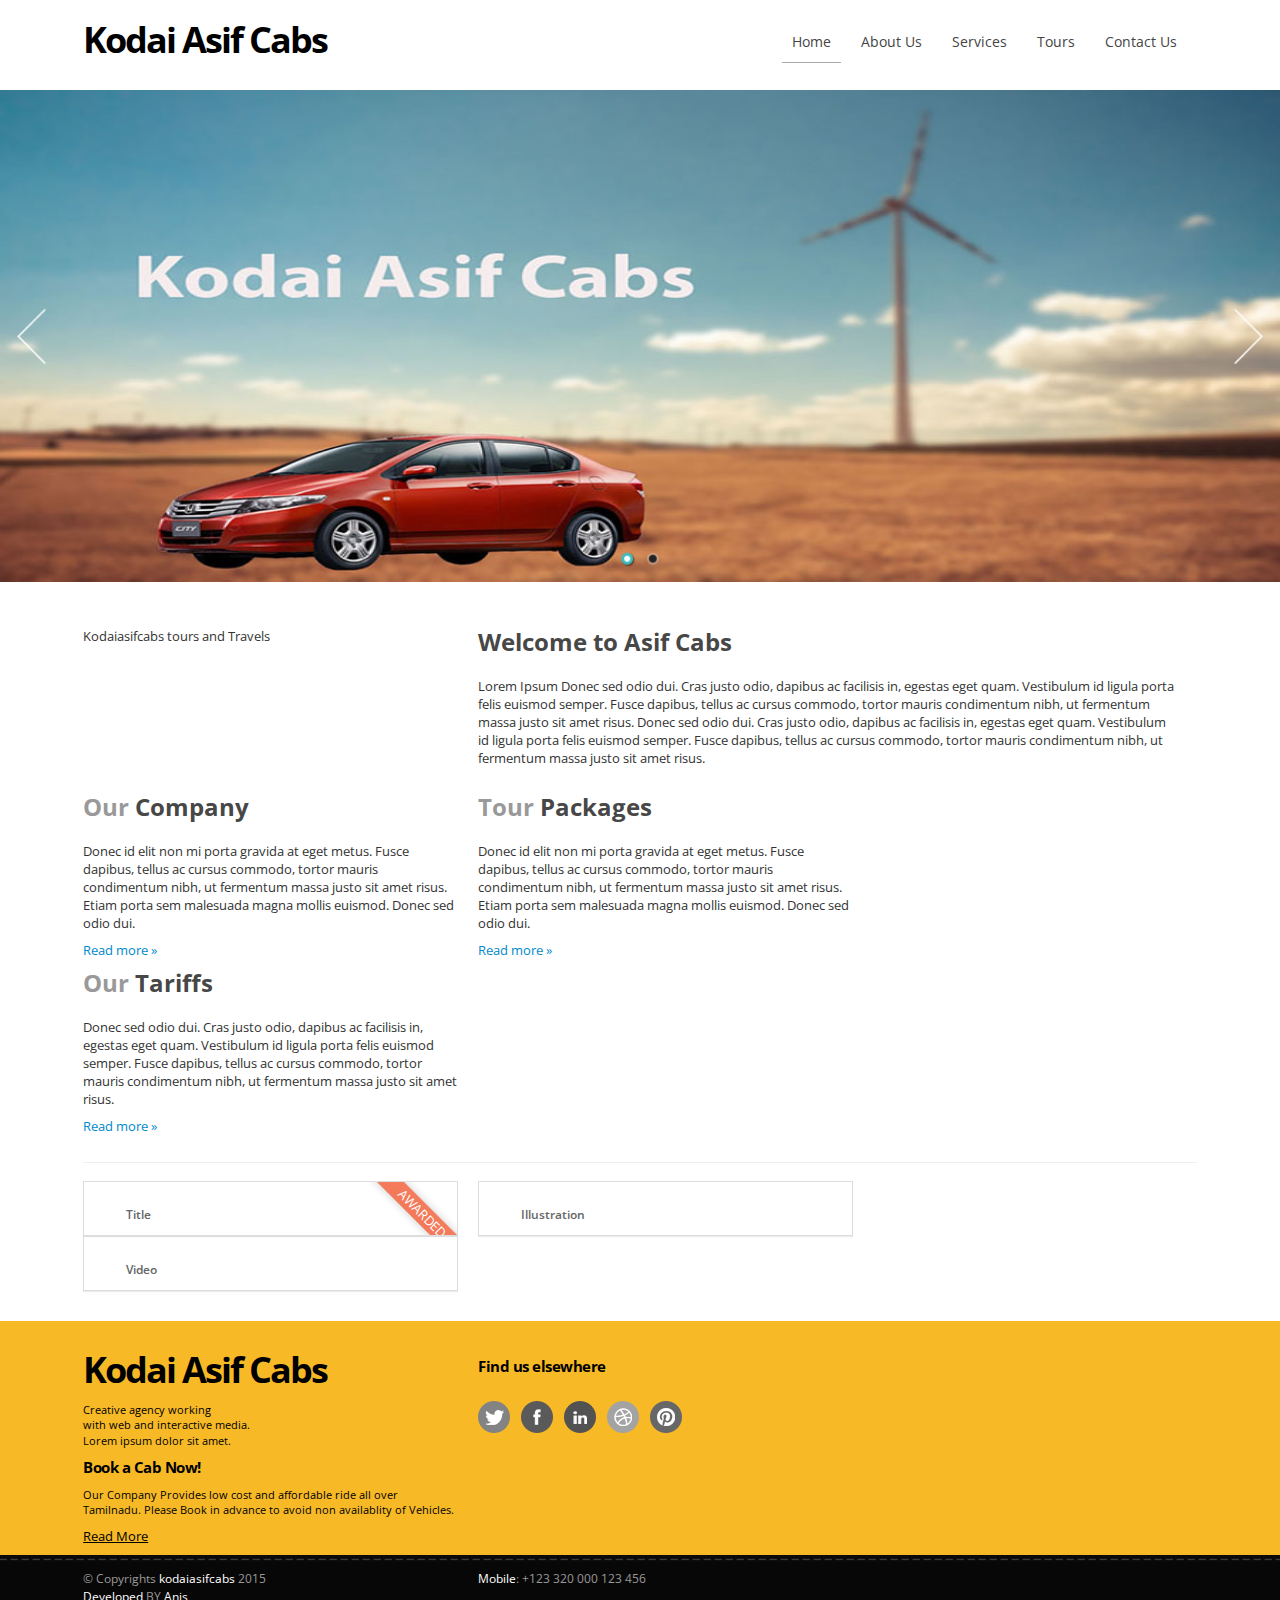
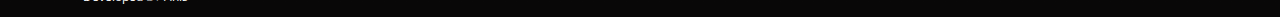
==== index.html @ fec87925 "kacc firstcommit" ====
<!DOCTYPE html>
<!--[if lt IE 7 ]><html class="ie ie6" lang="en"> <![endif]-->
<!--[if IE 7 ]><html class="ie ie7" lang="en"> <![endif]-->
<!--[if IE 8 ]><html class="ie ie8" lang="en"> <![endif]-->
<!--[if (gte IE 9)|!(IE)]><!--><html class="not-ie" lang="en"> <!--<![endif]-->
<head>

	<!-- Basic meta tags -->
	<meta charset="utf-8">
	<title>Kodai Asif Cabs</title>
	<meta name="description" content="Plain is a responsible HTML template with 12-column grid based on popular Twitter Bootstrap framework. This theme is suitable as a clean and easily maintainable template for any business, portfolio or single-project site, with support for mobile devices and latest HTML5 &amp; CSS3 user interface components.">

	<meta name="viewport" content="width=device-width, initial-scale=1, maximum-scale=1">

	<!-- Styles -->
	<link href="css/style.css" rel="stylesheet">
	<link href="css/font-awesome/font-awesome.css" rel="stylesheet">
	<!--[if IE 7]>
		<link href="css/font-awesome/font-awesome-ie7.css" rel="stylesheet">
	<![endif]-->

	<!-- Web Fonts  -->
	<link href='http://fonts.googleapis.com/css?family=Open+Sans:300,400,600,700,800' rel='stylesheet' type='text/css'>

	<!-- Javascript -->
	<script src="https://ajax.googleapis.com/ajax/libs/jquery/1.7.2/jquery.min.js"></script>
	<script>window.jQuery || document.write('<script src="js/jquery-1.7.2.min.js"><\/script>')</script>

	<!-- Internet Explorer condition - HTML5 shim, for IE6-8 support of HTML5 elements -->
	<!--[if lt IE 9]>
		<script src="http://html5shim.googlecode.com/svn/trunk/html5.js"></script>
	<![endif]-->
    <script type="text/javascript" src="js/jssor.slider.min.js"></script>
    <!-- use jssor.slider.debug.js instead for debug -->
 <script>
        jssor_1_slider_init = function() {

            var jssor_1_SlideoTransitions = [
              [{b:5500.0,d:3000.0,o:-1.0,r:240.0,e:{r:2.0}}],
              [{b:-1.0,d:1.0,o:-1.0,c:{x:51.0,t:-51.0}},{b:0.0,d:1000.0,o:1.0,c:{x:-51.0,t:51.0},e:{o:7.0,c:{x:7.0,t:7.0}}}],
              [{b:-1.0,d:1.0,o:-1.0,sX:9.0,sY:9.0},{b:1000.0,d:1000.0,o:1.0,sX:-9.0,sY:-9.0,e:{sX:2.0,sY:2.0}}],
              [{b:-1.0,d:1.0,o:-1.0,r:-180.0,sX:9.0,sY:9.0},{b:2000.0,d:1000.0,o:1.0,r:180.0,sX:-9.0,sY:-9.0,e:{r:2.0,sX:2.0,sY:2.0}}],
              [{b:-1.0,d:1.0,o:-1.0},{b:3000.0,d:2000.0,y:180.0,o:1.0,e:{y:16.0}}],
              [{b:-1.0,d:1.0,o:-1.0,r:-150.0},{b:7500.0,d:1600.0,o:1.0,r:150.0,e:{r:3.0}}],
              [{b:10000.0,d:2000.0,x:-379.0,e:{x:7.0}}],
              [{b:10000.0,d:2000.0,x:-379.0,e:{x:7.0}}],
              [{b:-1.0,d:1.0,o:-1.0,r:288.0,sX:9.0,sY:9.0},{b:9100.0,d:900.0,x:-1400.0,y:-660.0,o:1.0,r:-288.0,sX:-9.0,sY:-9.0,e:{r:6.0}},{b:10000.0,d:1600.0,x:-200.0,o:-1.0,e:{x:16.0}}]
            ];

            var jssor_1_options = {
              $AutoPlay: true,
              $SlideDuration: 800,
              $SlideEasing: $Jease$.$OutQuint,
              $CaptionSliderOptions: {
                $Class: $JssorCaptionSlideo$,
                $Transitions: jssor_1_SlideoTransitions
              },
              $ArrowNavigatorOptions: {
                $Class: $JssorArrowNavigator$
              },
              $BulletNavigatorOptions: {
                $Class: $JssorBulletNavigator$
              }
            };

            var jssor_1_slider = new $JssorSlider$("jssor_1", jssor_1_options);

            //responsive code begin
            //you can remove responsive code if you don't want the slider scales while window resizing
            function ScaleSlider() {
                var refSize = jssor_1_slider.$Elmt.parentNode.clientWidth;
                if (refSize) {
                    refSize = Math.min(refSize, 1920);
                    jssor_1_slider.$ScaleWidth(refSize);
                }
                else {
                    window.setTimeout(ScaleSlider, 30);
                }
            }
            ScaleSlider();
            $Jssor$.$AddEvent(window, "load", ScaleSlider);
            $Jssor$.$AddEvent(window, "resize", $Jssor$.$WindowResizeFilter(window, ScaleSlider));
            $Jssor$.$AddEvent(window, "orientationchange", ScaleSlider);
            //responsive code end
        };
    </script>
	<style>

        /* jssor slider bullet navigator skin 05 css */
        /*
        .jssorb05 div           (normal)
        .jssorb05 div:hover     (normal mouseover)
        .jssorb05 .av           (active)
        .jssorb05 .av:hover     (active mouseover)
        .jssorb05 .dn           (mousedown)
        */
        .jssorb05 {
            position: absolute;
        }
        .jssorb05 div, .jssorb05 div:hover, .jssorb05 .av {
            position: absolute;
            /* size of bullet elment */
            width: 16px;
            height: 16px;
            background: url('img/b05.png') no-repeat;
            overflow: hidden;
            cursor: pointer;
        }
        .jssorb05 div { background-position: -7px -7px; }
        .jssorb05 div:hover, .jssorb05 .av:hover { background-position: -37px -7px; }
        .jssorb05 .av { background-position: -67px -7px; }
        .jssorb05 .dn, .jssorb05 .dn:hover { background-position: -97px -7px; }

        /* jssor slider arrow navigator skin 22 css */
        /*
        .jssora22l                  (normal)
        .jssora22r                  (normal)
        .jssora22l:hover            (normal mouseover)
        .jssora22r:hover            (normal mouseover)
        .jssora22l.jssora22ldn      (mousedown)
        .jssora22r.jssora22rdn      (mousedown)
        */
        .jssora22l, .jssora22r {
            display: block;
            position: absolute;
            /* size of arrow element */
            width: 40px;
            height: 58px;
            cursor: pointer;
            background: url('img/a22.png') center center no-repeat;
            overflow: hidden;
        }
        .jssora22l { background-position: -10px -31px; }
        .jssora22r { background-position: -70px -31px; }
        .jssora22l:hover { background-position: -130px -31px; }
        .jssora22r:hover { background-position: -190px -31px; }
        .jssora22l.jssora22ldn { background-position: -250px -31px; }
        .jssora22r.jssora22rdn { background-position: -310px -31px; }

		footer h3{
		  color: #000;
		}
		footer p{
		color: #000;
		}

		.slidercontainer{
		width:100%;
		}
		.intro{
		padding-top:25px;
		padding-bottom:25px;
		}
    </style>

	<!--Sticky menu-->
	 <script>
$( document ).ready(function() {
   $(window).scroll(function () {
  if ( $(this).scrollTop() > 3) {
    $(".navbar-inner").addClass("stickytop");
   } else if ( $(this).scrollTop() <= 3) {
    $(".navbar-inner").removeClass("stickytop");
  }
});
});

 </script>

    </head>
<body>

	<!-- Header
	================================================== -->
	<header id="header">

		<!-- Navigation
		================================================== -->
		<nav class="navbar">
			<div class="navbar-inner">
				<div class="container">
					<!-- Logo -->
					<a class="brand" href="index.html">
						Kodai Asif Cabs
					</a>
					<ul class="nav">
						<li class="active"><a href="index.html" title="Home">Home</a></li>
						<li><a href="about-us.html" title="About Us">About Us</a></li>
						<li><a href="#" title="Our team">Services</a></li>
						<li class="dropdown">
							<a style="margin-bottom: 10px;" href="#" title="Tariffs&tour Packages">Tours</a>
							<!-- Dropdown menu -->
							<ul>
								<li><a href="#" title="">Tariffs</a></li>
								<li><a href="#" title="">Tours</a></li>
								<li><a href="#" title="">Special Tours</a></li>
							</ul>
						</li>
						<li><a href="contact.html" title="Contact us">Contact Us</a></li>
					</ul>
				</div><!-- end .container -->
			</div><!-- end .navbar-inner -->
		</nav>

	</header>

	<!-- Content
	================================================== -->
	<section id="content" class="container">

</section><!-- end .container -->

<div class="lead-container">
<div class="slidercontainer">

    <div id="jssor_1" style="position: relative; margin: 0 auto; top: 0px; left: 0px; width: 1300px; height: 500px; overflow: hidden; visibility: hidden;">
        <!-- Loading Screen -->
        <div data-u="loading" style="position: absolute; top: 0px; left: 0px;">
            <div style="filter: alpha(opacity=70); opacity: 0.7; position: absolute; display: block; top: 0px; left: 0px; width: 100%; height: 100%;"></div>
            <div style="position:absolute;display:block;background:url('img/loading.gif') no-repeat center center;top:0px;left:0px;width:100%;height:100%;"></div>
        </div>
        <div data-u="slides" style="cursor: default; position: relative; top: 0px; left: 0px; width: 1300px; height: 500px; overflow: hidden;">
            <div data-p="225.00" style="display: none;">
                <img data-u="image" src="img/banner2.jpg" />
            </div>
            <div data-p="225.00" style="display: none;">
                <img data-u="image" src="img/banner3.jpg" />
            </div>
        </div>
        <!-- Bullet Navigator -->
        <div data-u="navigator" class="jssorb05" style="bottom:16px;right:16px;" data-autocenter="1">
            <!-- bullet navigator item prototype -->
            <div data-u="prototype" style="width:16px;height:16px;"></div>
        </div>
        <!-- Arrow Navigator -->
        <span data-u="arrowleft" class="jssora22l" style="top:0px;left:12px;width:40px;height:58px;" data-autocenter="2"></span>
        <span data-u="arrowright" class="jssora22r" style="top:0px;right:12px;width:40px;height:58px;" data-autocenter="2"></span>
        <a href="http://www.jssor.com" style="display:none">Bootstrap Carousel</a>
    </div>


</div>
</div>

<section class="container">

	<!--Introduction part-->
	<section class="row intro">
	<article class="span4">
	Kodaiasifcabs tours and Travels
	</article>
	<article class="span9"><h2>Welcome to Asif Cabs</h2>
	Lorem Ipsum Donec sed odio dui. Cras justo odio, dapibus ac facilisis in, egestas eget quam. Vestibulum id ligula porta felis euismod semper. Fusce dapibus, tellus ac cursus commodo, tortor mauris condimentum nibh, ut fermentum massa justo sit amet risus. Donec sed odio dui. Cras justo odio, dapibus ac facilisis in, egestas eget quam. Vestibulum id ligula porta felis euismod semper. Fusce dapibus, tellus ac cursus commodo, tortor mauris condimentum nibh, ut fermentum massa justo sit amet risus.
	</article>
	</section>


	<section class="row">
		<article class="span4">
			<h2><span class="grey">Our</span> Company</h2>
			<p>
				Donec id elit non mi porta gravida at eget metus. Fusce dapibus, tellus ac cursus commodo, tortor mauris condimentum nibh, ut fermentum massa justo sit amet risus. Etiam porta sem malesuada magna mollis euismod. Donec sed odio dui.
			</p>
			<p><a class="" href="#">Read more &raquo;</a></p>
		</article>
		<article class="span4">
			<h2><span class="grey">Tour</span> Packages</h2>
			<p>
				Donec id elit non mi porta gravida at eget metus. Fusce dapibus, tellus ac cursus commodo, tortor mauris condimentum nibh, ut fermentum massa justo sit amet risus. Etiam porta sem malesuada magna mollis euismod. Donec sed odio dui.
			</p>
			<p><a class="" href="#">Read more &raquo;</a></p>
		</article>
		<article class="span4">
			<h2><span class="grey">Our</span> Tariffs</h2>
			<p>Donec sed odio dui. Cras justo odio, dapibus ac facilisis in, egestas eget quam. Vestibulum id ligula porta felis euismod semper. Fusce dapibus, tellus ac cursus commodo, tortor mauris condimentum nibh, ut fermentum massa justo sit amet risus.</p>
			<p><a class="" href="#">Read more &raquo;</a></p>
		</article>
	</section>
	<!-- end .row -->

	<hr />

	<section class="row" id="portfolio">

		<!-- portfolio item-->
		<article class="span4 project link">

			<div class="thumbnail">
				<!-- image -->
				<a href="project.html" title="">
					<img alt="" src="http://placehold.it/298x186/7ED090/fff" />
				</a>
				<!-- description -->
				<div class="project-description">
					<!-- icon -->
					<i class="icon-picture"></i>
					<!-- name -->
					<b class="project-name">Title</b>
				</div>
				<!-- ribbon -->
				<div class="ribbon"><span>Awarded</span></div>
			</div>

		</article>
		<!-- end portfolio item-->

		<article class="span4 project zoom">
			<div class="thumbnail">
				<a href="project.html" title="">
					<img alt="" src="http://placehold.it/298x186/F26A46/fff" />
				</a>
				<a href="#"></a>
				<div class="project-description">
					<b class="name">Illustration</b>
					<i class="icon-font"></i>
				</div>
			</div>
		</article>

		<article class="span4 project link">
			<div class="thumbnail">
				<a href="project.html" title="">
					<img alt="" src="http://placehold.it/298x186/A2DEE3/fff" />
				</a>
				<div class="project-description">
					<b class="name">Video</b>
					<i class="icon-play"></i>
				</div>
			</div>
		</article>

	</section>

	</section>

	<!-- Footer
	================================================== -->

	<footer id="footer">
		<div class="container">
			<div class="row">
				<div class="span4">
					<a class="brand" href="index.html">
						Kodai Asif Cabs
					</a>
					<p>
						Creative agency working <br />with web and interactive media. <br />
						Lorem ipsum dolor sit amet.

					</p>
				</div>
				<div class="span4 social-networks">
					<h3>Find us elsewhere</h3>
					<p>
						<a class="social-network twitter"></a>
						<a class="social-network facebook"></a>
						<a class="social-network linkedin"></a>
						<a class="social-network dribbble"></a>
						<a class="social-network pinterest"></a>
					</p>
				</div>
				<div class="span4 newsletter">
					<h3>Book a Cab Now!</h3>
					<p>Our Company Provides low cost and affordable ride all over Tamilnadu. Please Book in advance to avoid non availablity of Vehicles.</p>
                 <a href="#" style="color:#000; text-decoration: underline;">Read More</a>
				</div>
			</div> <!-- end .row -->
		</div> <!-- end .container -->
	</footer><!-- end #footer -->

	<footer id="copyright">
		<div class="container">
			<div class="row">
				<div class="span4">
					&copy;  Copyrights <a>kodaiasifcabs</a> 2015
				</div>
				<div class="span4">
					<a href="#" title="Send us email">Mobile</a>:
					+123 320 000 123 456
				</div>
				<div class="span4">
					<a href="#" rel="external" title="">Developed</a> BY <a title="Michal Šimonfy" rel="external" href="#">Anis</a>

				</div>
			</div> <!-- end .row -->
		</div> <!-- end .container -->
	</footer><!-- end #footer-extra -->

	<!-- Javascript - Placed at the end of the document so the pages load faster
	================================================== -->

	<script type="text/javascript" src="js/bootstrap.min.js"></script>
	<script type="text/javascript" src="js/jquery.isotope.min.js"></script>
	<script type="text/javascript" src="js/jquery.touchSwipe.js"></script>
	<script type="text/javascript" src="js/jquery.hotkeys.min.js" charset='utf-8'></script>
	<script type="text/javascript" src="js/functions.js"></script>
	<script>jssor_1_slider_init();</script>

</body>
</html>
---- css/style.css ----
/* --------------------------------------------------------	*/
/*	Twitter Bootstrap */
/*	Responsive media queries */
/*	Custom override - max width of 1024px */
/* --------------------------------------------------------	*/

@import url("bootstrap/bootstrap.min.css");
@import url("bootstrap/bootstrap-responsive.min.css");
@import url("bootstrap-override.css");

/* --------------------------------------------------------	*/
/*	Base */
/* --------------------------------------------------------	*/

::-moz-selection { background: #BADC7F; color: #fff; text-shadow: none; }
::selection { background: #BADC7F; color: #fff; text-shadow: none; }
:focus { outline-color: transparent!important; outline-style: none!important; }

html {
	overflow-y:scroll;
	background:#080707;
}
body {
	margin: 0;
	padding: 0;
	font-family: "Open Sans","Helvetica Neue", Helvetica, Arial, sans-serif;
	font-size: 13px;
	line-height: 18px;
	color: #333333;
	-webkit-font-smoothing: subpixel-antialiased;
	-webkit-text-size-adjust: 100%;
	cursor:default;
}

body {
	background: url(../img/background.png) 0 90px repeat-x #fff;
}
@media (max-width: 979px) and (min-width: 768px) {
	body {
		background: url(../img/background.png) 0 120px repeat-x #fff;
	}
}
@media (max-width: 767px) {
	body {
		background: url(../img/background.png) 0 130px repeat-x #fff;
	}
}

h1 {
	margin:0 0 20px 0;
}

h1, h2, h3, h4, h5, h6 {
	color: #474747;
	font-weight: 700;
	line-height: 1.25;
	margin: 0 0 20px 0;
}
h3, h4, h5 { font-weight: 600; margin: 0 0 10px 0; }

a {
  color: #0088cc;
  text-decoration: none;
}
a:hover { color: #005580; text-decoration: underline;}

p {}
hr {
	background:none;
	border:none;
	height:1px;
	/*border-top:1px solid #eee;*/
	background: #eee;
	color: #efefef;

}
blockquote {
	background:url(../img/blockquote.png) 16px 16px no-repeat #f3f3f3;
	border:none;
	padding:24px 24px 24px 56px;
	margin:20px 0;
	font-size:1.1em;
	line-height:1.5em;
	color:#666;
}

ul {
	margin:20px 0;
}
ul li i[class^="icon-"] {
	color:#999;
}
ul li:hover i[class^="icon-"] {
	color:#222;
}

/* --------------------------------------------------------	*/
/*	Classes	*/
/* --------------------------------------------------------	*/

.fr {
	float:right;
}
.fl {
	float:left;
}
.ac {
	text-align:center;
}
.al {
	text-align:left;
}
.ar {
	text-align:right;
}
.clr {
	clear:both
}
.grey {
	color:#999
}
.hidden {
	display:none;
}
.show {
	display:block;
}
.unstyled {
	list-style-type:none;
	margin:0;
}
.gradient {
	background:#A0DBE8;
	background-image: linear-gradient(100 100, #A0DBE8 10%, #83B7E0 55%);
	background-image: -o-linear-gradient(100 100, #A0DBE8 10%, #83B7E0 55%);
	background-image: -moz-linear-gradient(left, #A0DBE8 10%, #83B7E0 78%);
	background-image: -webkit-linear-gradient(100 100, #A0DBE8 10%, #83B7E0 55%);
	background-image: -ms-linear-gradient(100 100, #A0DBE8 10%, #83B7E0 55%);
	background-image: -webkit-gradient(
		linear,
		100 100,
		200 200,
		color-stop(0.1, #A0DBE8),
		color-stop(0.55, #83B7E0)
	);
}
.stacked {
	-webkit-box-shadow:0 5px 0 -4px #fff, 0 5px 0 -3px #c2c0b8, 0 11px 0 -8px #fff, 0 11px 0 -7px #c2c0b8, 0 17px 0 -12px #fff, 0 17px 0 -11px #c2c0b8 !important;
	-moz-box-shadow:0 5px 0 -4px #fff, 0 5px 0 -3px #c2c0b8, 0 11px 0 -8px #fff, 0 11px 0 -7px #c2c0b8, 0 17px 0 -12px #fff, 0 17px 0 -11px #c2c0b8 !important;
	box-shadow:0 5px 0 -4px #fff, 0 5px 0 -3px #c2c0b8, 0 11px 0 -8px #fff, 0 11px 0 -7px #c2c0b8, 0 17px 0 -12px #fff, 0 17px 0 -11px #c2c0b8 !important;
}
.inline {
	display:inline
}
.inline-block {
	display:inline-block;
}
.uc {
	text-transform: uppercase;
}
.ajax-loader {
	display:none;
}

/* --------------------------------------------------------	*/
/*	Footer */
/* --------------------------------------------------------	*/

footer {
	background:url(../img/footer.png);
	margin:30px 0 0 0;
	padding:36px 0 10px 0;
	color:#ccc;
}
footer h3 {
	color:#000;
	margin:0 0 10px 0;
	font-weight:bold;
	letter-spacing:-0.5px;
	font-size:15px;
}
footer ul {
	list-style-type:none;
	margin:0 0 10px 0;
}
footer ul li {
	display:inline-block;
	width:30%!important;
}
footer ul li a {
	color:#999;
	font-size:0.9em;
}
footer ul li a:hover {
	color:#fff;
}
footer .brand {
	font-weight:bold;
	font-size:36px;
	display:inline-block;
	letter-spacing:-2px;
	line-height:0.7em;
	color:#000;
	margin:0 0 20px 0;
	text-decoration: none;
}
footer p {
	font-size:0.85em;
	color:#000;
	line-height:1.4em;
}

	/* --------------------------------------------------------	*/
	/*	Footer - Social networks */
	/* --------------------------------------------------------	*/

	footer .social-networks h3 {
		margin-bottom:26px;
	}
	footer .social-networks a {
		margin:0 8px 12px 0;
	}

	/* --------------------------------------------------------	*/
	/*	Footer - Newsletter signup */
	/* --------------------------------------------------------	*/

	footer .newsletter input, footer #newsletter-subscribe {
		background:#212121;
		-webkit-box-shadow: inset 0px 1px 0px #222, 0px 2px 0px 0px #2a2a2a;
		-moz-box-shadow: inset 0px 1px 0px #222, 0px 2px 0px 0px #2a2a2a;
		-o-box-shadow: inset 0px 1px 0px #222, 0px 2px 0px 0px #2a2a2a;
		box-shadow: inset 0px 1px 0px #222, 0px 2px 0px 0px #2a2a2a;
		text-shadow:none;
		border:1px solid #282828;
		float:left;
		max-width:80%;
	}
	footer .newsletter input {
		color:#999;
		padding-right:20px;
	}
	footer #newsletter-subscribe {
		padding:0px 10px;
		border:0;
		margin:4px 0 0 -35px;
		background:none;
		box-shadow:none;
		color:#ccc;
		z-index:9;
	}
	footer #newsletter-subscribe:hover {
		text-decoration:none;
		color:#7ED090;
	}
	/* --------------------------------------------------------	*/
	/*	Copyright - bottom of each page */
	/* --------------------------------------------------------	*/

	#copyright {
		background:url(../img/copyright-background.png) repeat-x #080707;
		margin:0;
		padding:14px 0 12px 0;
		font-size:0.9em;
		color:#999999;
	}
	#copyright a {
		color:#fff;
	}

/* ---------------------------------------------------------------------- */
/*	Tables
/* ---------------------------------------------------------------------- */

table {
	color:#444;
	width:100%;
	border-collapse:collapse;
	border-width:1px;
	border-style: solid;
	border-color:#ccc;
}
table thead tr {
	border:0;
}
table thead th {
	background:#eee;
	font-weight:600;
	text-align:left;
	color:#222;
	padding:6px 10px;
    border:0px solid #ddd;
    border-bottom:1px solid #ddd;
	background-image: linear-gradient(bottom, rgb(242,242,242) 46%, rgb(250,250,250) 92%);
	background-image: -o-linear-gradient(bottom, rgb(242,242,242) 46%, rgb(250,250,250) 92%);
	background-image: -moz-linear-gradient(bottom, rgb(242,242,242) 46%, rgb(250,250,250) 92%);
	background-image: -webkit-linear-gradient(bottom, rgb(242,242,242) 46%, rgb(250,250,250) 92%);
	background-image: -ms-linear-gradient(bottom, rgb(242,242,242) 46%, rgb(250,250,250) 92%);

	background-image: -webkit-gradient(
		linear,
		left bottom,
		left top,
		color-stop(0.46, rgb(242,242,242)),
		color-stop(0.92, rgb(250,250,250))
	);

}
table td {
	padding:4px 10px;
	background:#fff;
	border-bottom:1px solid #eee;
}
table tr:last-child td {
	border-bottom:1px solid #ccc;
}
table tr:nth-child(even) td {
	background:#fafafa;
}
table tr:hover td {
	background:#EAF5FA;
}

/* ---------------------------------------------------------------------- */
/*	Forms and input elements
/* ---------------------------------------------------------------------- */

label {
	cursor: pointer;
	display: block;
	margin: 0 0 5px;
    color:#666;
    font-weight:600;
    text-shadow:1px 1px 0 #fff;
}

input, textarea, select, input[type=text], input[type=email], input[type=search], input[type=password] {
	background-color: #ffffff;
	border: 1px solid #e8e8e8;
	color: #8f8f8f;
	padding: 5px 10px;
	-webkit-border-radius: 0;
	   -moz-border-radius: 0;
	        border-radius: 0;
	-webkit-box-shadow: none;
	   -moz-box-shadow: none;
			box-shadow: none;
}

textarea {
	padding: 10px;
	resize: both;
}

select, option {
	cursor: pointer;
	padding: 5px 7px;
}

input:hover, textarea:hover, select:hover { border-color: #dedede; }
input:focus, textarea:focus, select:focus { border-color: #ccc; }
input[type="submit"], input[type="reset"], button {}

input[type="checkbox"], input[type="radio"]
{ width: 20px; }

/* Fix for Mobile Safari */
input[type="checkbox"] { -webkit-appearance: checkbox; }
input[type="radio"] { -webkit-appearance: radio; }

/* Placeholder */
input::-webkit-input-placeholder, textarea::-webkit-input-placeholder { color: #aaa; }
input:-moz-placeholder, textarea:-moz-placeholder { color: #aaa; }

select {
    display: block;
    width:232px;
    margin: 0;
    padding:0 4px;
    background:url(../img/select-box.png) #fff right center no-repeat;
    line-height:1.6em;
    cursor:pointer;
    color:#666;
    border:1px solid #ccc;

    -webkit-border-radius:2px;
    -moz-border-radius:2px;
    border-radius:2px;

    -webkit-appearance:none;
    -moz-appearance:none;
    appearance:none;
}
select:hover {
    border:1px solid #bbb;
}

/* styling for inputs */
input[type=text], input[type=email], input[type=password], input[type=search], textarea {
    border-color: #bbb #ccc #ddd #ccc;

    -webkit-box-shadow: inset 0 0px 10px rgba(0,0,0, 0.1), 0 1px 0 #fff;
    -moz-box-shadow: inset 0 0px 10px rgba(0,0,0, 0.1), 0 1px 0 #fff;
    box-shadow: inset 0 0px 10px rgba(0,0,0, 0.1), 0 1px 0 #fff;

    -webkit-border-radius: 3px;
    -moz-border-radius: 3px;
    border-radius: 3px;

    -webkit-transition:border 0.2s, background 0.2s, width 0.4s ease;
    -moz-transition:border 0.2s, background 0.2s, width 0.4s ease;
    -o-transition:border 0.2s, background 0.2s, width 0.4s ease;
    transition:border 0.2s, background 0.2s, width 0.4s ease;
}

input:focus, textarea:focus {
  border-color: #FED86F!important;
  outline: none;
  background-color:#fcfcfc;
  -webkit-box-shadow: inset 0 0px 10px rgba(0,0,0, 0.1)!important;
  -moz-box-shadow: inset 0 0px 10px rgba(0,0,0, 0.1)!important;
  box-shadow: inset 0 0px 10px rgba(0,0,0, 0.1)!important;
}

/* --------------------------------------------------------	*/
/*	Buttons */
/* --------------------------------------------------------	*/

	button,
	input[type=submit],
	input[type=button],
	.button {

		/* default style */
		display:inline-block;
		position:relative;
		text-decoration:none;
		cursor:pointer;
	    font-size:13px;

	    color:#fff;
		background-image:none;
		filter:none;

	    padding:6px 12px;
	    text-shadow:1px 1px 0px #666;

	    font-weight:normal;
	    border-style:solid;
	    border-width:1px;

		vertical-align:middle;

	    -webkit-box-shadow:inset 1px 1px 1px rgba(255,255,255,0.3), inset 0px 1px 0 rgba(255,255,255,0.2);
	    -moz-box-shadow:inset 1px 1px 1px rgba(255,255,255,0.3), inset 0px 1px 0 rgba(255,255,255,0.2);
	    box-shadow:inset 1px 1px 1px rgba(255,255,255,0.3), inset 0px 1px 0 rgba(255,255,255,0.2);

	    -webkit-border-radius:2px;
	    -moz-border-radius:2px;
	    -o-border-radius:2px;
	    border-radius:2px;

	    -webkit-transition:all 0.2s ease;
	    -moz-transition:all 0.2s ease;
	    -o-transition:all 0.2s ease;
	    transition:all 0.2s ease;

	}

	button:hover,
	input[type=submit]:hover,
	input[type=button]:hover,
	.button:hover {
	    text-decoration:none;
	    color:#fff;
	    cursor:pointer;
	}

	button:active,
	input[type=submit]:active,
	input[type=button]:active,
	.button:active {
	    box-shadow: inset 0 0 10px rgba(0,0,0,0.3);
	}

	button i, .button i {
	    vertical-align:baseline;
	    font-size:14px;
	    line-height:0.8em;
	}

	.button.disabled
	{
		background:#f6f6f6!important;
		border:1px solid #ccc!important;
		color:#222!important;
		background-image:none!important;
	}

	/* --------------------------------------------------------	*/
	/*	Sizes */
	/* --------------------------------------------------------	*/

		.button.tiny {
		    padding:2px 6px;
		    font-size:11px;
		    font-weight:400;
		}
		.button.small {
		    padding:4px 10px;
		    font-size:12px;
		    font-weight:400;
		}
		.button.large {
		    padding:14px 20px;
		    font-size:18px;
		    font-weight:600;
		}

		.button.tiny i { font-size:11px; }
		.button.small i { font-size:11px; }
		.button.large i { font-size:18px; }

	/* --------------------------------------------------------	*/
	/*	Colors */
	/* --------------------------------------------------------	*/

		button,
		input[type=submit],
		input[type=button],
		.button {
		    background:#52BBEC;
		    background-image: linear-gradient(bottom, #398BE6 1%, #52BBEC 55%);
		    background-image: -o-linear-gradient(bottom, #398BE6 1%, #52BBEC 55%);
		    background-image: -moz-linear-gradient(bottom, #398BE6 1%, #52BBEC 55%);
		    background-image: -webkit-linear-gradient(bottom, #398BE6 1%, #52BBEC 55%);
		    background-image: -ms-linear-gradient(bottom, #398BE6 1%, #52BBEC 55%);
		    background-image: -webkit-gradient(
		        linear,
		        left bottom,
		        left top,
		        color-stop(0.01, #398BE6),
		        color-stop(0.55, #52BBEC)
		    );
		    border-color: #3795DC #2575A3 #206B91 #328CCC;
		}

		input[type=submit]:hover,
		input[type=button]:hover,
		.button:hover {
		    background:#52BBEC;
		    background-image: linear-gradient(bottom, #3A8DE6 1%, #52BBEC 35%);
		    background-image: -o-linear-gradient(bottom, #3A8DE6 1%, #52BBEC 35%);
		    background-image: -moz-linear-gradient(bottom, #398BE6 1%, #52BBEC 35%);
		    background-image: -webkit-linear-gradient(bottom, #398BE6 1%, #52BBEC 35%);
		    background-image: -ms-linear-gradient(bottom, #398BE6 1%, #52BBEC 35%);
		    background-image: -webkit-gradient(
		        linear,
		        left bottom,
		        left top,
		        color-stop(0.01, #398BE6),
		        color-stop(0.35, #52BBEC)
		    );
		    border-color: rgba(90,90,90,0.6);
		}


		.button.yellow {
		    color:#996633;
		    text-shadow:1px 1px 0 rgba(255,255,255,0.6);
		    background:#FED86F;
		    background-image: linear-gradient(bottom, #F2C962 1%, #FED86F 55%);
		    background-image: -o-linear-gradient(bottom, #F2C962 1%, #FED86F 55%);
		    background-image: -moz-linear-gradient(bottom, #F2C962 1%, #FED86F 55%);
		    background-image: -webkit-linear-gradient(bottom, #F2C962 1%, #FED86F 55%);
		    background-image: -ms-linear-gradient(bottom, #F2C962 1%, #FED86F 55%);
		    background-image: -webkit-gradient(
		        linear,
		        left bottom,
		        left top,
		        color-stop(0.01, #F2C962),
		        color-stop(0.55, #FED86F)
		    );
		    border-color: #DBAD40 #C1A562 #C1A562 #DBAD40;
		}
		.button.yellow:hover {
		    background:#FED86F;
		    background-image: linear-gradient(bottom, #F2C962 1%, #FED86F 35%);
		    background-image: -o-linear-gradient(bottom, #F2C962 1%, #FED86F 35%);
		    background-image: -moz-linear-gradient(bottom, #F2C962 1%, #FED86F 35%);
		    background-image: -webkit-linear-gradient(bottom, #F2C962 1%, #FED86F 35%);
		    background-image: -ms-linear-gradient(bottom, #F2C962 1%, #FED86F 35%);
		    background-image: -webkit-gradient(
		        linear,
		        left bottom,
		        left top,
		        color-stop(0.01, #F2C962),
		        color-stop(0.35, #FED86F)
		    );
		    border-color: rgba(90,90,90,0.6);
		}

		.button.brown {
		    color:#fff;
		    background:#58504B;
		    background-image: linear-gradient(bottom, #433E3B 1%, #58504B 55%);
		    background-image: -o-linear-gradient(bottom, #433E3B 1%, #58504B 55%);
		    background-image: -moz-linear-gradient(bottom, #433E3B 1%, #58504B 55%);
		    background-image: -webkit-linear-gradient(bottom, #433E3B 1%, #58504B 55%);
		    background-image: -ms-linear-gradient(bottom, #433E3B 1%, #58504B 55%);
		    background-image: -webkit-gradient(
		        linear,
		        left bottom,
		        left top,
		        color-stop(0.01, #433E3B),
		        color-stop(0.55, #58504B)
		    );
		    border-color: #7A736F #4F4843 #34312E #4F4843;
		}
		.button.brown:hover {
		    background-color:#58504B;
		    background-position:100;
		    border-color: rgba(90,90,90,0.6);
		    background-image: linear-gradient(bottom, #433E3B 1%, #58504B 35%);
		    background-image: -o-linear-gradient(bottom, #433E3B 1%, #58504B 35%);
		    background-image: -moz-linear-gradient(bottom, #433E3B 1%, #58504B 35%);
		    background-image: -webkit-linear-gradient(bottom, #433E3B 1%, #58504B 35%);
		    background-image: -ms-linear-gradient(bottom, #433E3B 1%, #58504B 35%);
		    background-image: -webkit-gradient(
		        linear,
		        left bottom,
		        left top,
		        color-stop(0.01, #433E3B),
		        color-stop(0.35, #58504B)
		    );
		    border-color: #7A736F #4F4843 #34312E #4F4843;
		}


		.button.green {
		    color:#fff;
		    background:#62B974;
		    background-image: linear-gradient(bottom, #509D5D 1%, #62B974 55%);
		    background-image: -o-linear-gradient(bottom, #509D5D 1%, #62B974 55%);
		    background-image: -moz-linear-gradient(bottom, #509D5D 1%, #62B974 55%);
		    background-image: -webkit-linear-gradient(bottom, #509D5D 1%, #62B974 55%);
		    background-image: -ms-linear-gradient(bottom, #509D5D 1%, #62B974 55%);
		    background-image: -webkit-gradient(
		        linear,
		        left bottom,
		        left top,
		        color-stop(0.01, #509D5D),
		        color-stop(0.55, #62B974)
		    );
		    border-color: #56aB39 #5FA224 #279021 #5FA224;
		}
		.button.green:hover {
		    background-color:#509D5D;
		    background-position:100;
		    border-color: rgba(90,90,90,0.6);
		    background-image: linear-gradient(bottom, #509D5D 1%, #62B974 35%);
		    background-image: -o-linear-gradient(bottom, #509D5D 1%, #62B974 35%);
		    background-image: -moz-linear-gradient(bottom, #509D5D 1%, #62B974 35%);
		    background-image: -webkit-linear-gradient(bottom, #509D5D 1%, #62B974 35%);
		    background-image: -ms-linear-gradient(bottom, #509D5D 1%, #62B974 35%);
		    background-image: -webkit-gradient(
		        linear,
		        left bottom,
		        left top,
		        color-stop(0.01, #509D5D),
		        color-stop(0.35, #62B974)
		    );
		}


		.button.orange {
		    color:#fff;
		    background:#F26A46;
		    background-image: linear-gradient(bottom, #D86246 1%, #F26A46 65%);
		    background-image: -o-linear-gradient(bottom, #D86246 1%, #F26A46 65%);
		    background-image: -moz-linear-gradient(bottom, #D86246 1%, #F26A46 65%);
		    background-image: -webkit-linear-gradient(bottom, #D86246 1%, #F26A46 65%);
		    background-image: -ms-linear-gradient(bottom, #D86246 1%, #F26A46 65%);
		    background-image: -webkit-gradient(
		        linear,
		        left bottom,
		        left top,
		        color-stop(0.01, #D86246),
		        color-stop(0.65, #F26A46)
		    );
		    border-color: #EA836A #CE583E #CB5839 #CE583E;
		}
		.button.orange:hover {
		    background-color:#D86246;
		    background-position:100;
		    border-color: rgba(90,90,90,0.6);
		    background-image: linear-gradient(bottom, #D86246 1%, #F26A46 35%);
		    background-image: -o-linear-gradient(bottom, #D86246 1%, #F26A46 35%);
		    background-image: -moz-linear-gradient(bottom, #D86246 1%, #F26A46 35%);
		    background-image: -webkit-linear-gradient(bottom, #D86246 1%, #F26A46 35%);
		    background-image: -ms-linear-gradient(bottom, #D86246 1%, #F26A46 35%);
		    background-image: -webkit-gradient(
		        linear,
		        left bottom,
		        left top,
		        color-stop(0.01, #D86246),
		        color-stop(0.35, #F26A46)
		    );
		}

/* --------------------------------------------------------	*/
/*	Tabs */
/* --------------------------------------------------------	*/

.nav-tabs {
	padding-left:0px;
}
.nav-tabs > li:first-child {
	margin-left:0px;
}
.nav-tabs > li {
	margin-left:0px;
}
.nav-tabs > li > a {
	-webkit-border-radius: 4px 4px 0 0;
	-moz-border-radius: 0 0 4px 4px;
	border-radius: 4px 4px 0 0;
	border:1px solid #ccc;
	background:#f6f6f6;
	color:#222;
}
.nav-tabs > li.active > a {
	border-bottom:1px solid #fff;
	background:#fff;
	color:#000
}
.nav-tabs > li:hover > a {
	background:#eee;
	color:#000;
	border:1px solid #ccc;
}
.tab-content {
	border:1px solid #ccc;
	border-width: 0 1px 1px 1px;
	margin-top:-18px;
	padding:20px;
	background:white;
	-webkit-border-radius: 0 0 4px 4px;
	-moz-border-radius: 0 0 4px 4px;
	border-radius: 0 0 4px 4px;
}

/* --------------------------------------------------------	*/
/*	Navigation */
/* --------------------------------------------------------	*/

.navbar {
	padding-top:0px;
/*	margin-bottom:60px; */
}
.navbar .container {
	width: 87%;
	padding-bottom:0px;
	border-bottom:0px solid #eee;
	margin-bottom:0px;
}
.navbar-inner {
	background:transparent!important;
	background-image: none!important;
	box-shadow:none;
	-moz-box-shadow:none;
	-webkit-box-shadow:none;
	padding:19px 0 0 0;
	filter:none;
	    -webkit-transition: height 2s ease-in; /* Safari */
    transition: height 2s ease-in;
}
.navbar .nav-responsive {
	display:none;
}
.navbar .brand {
	font-weight:bold;
	font-size:36px;
	letter-spacing:-2px;
	line-height:0.7em;
	color:#000;
	-webkit-transition:all 0.1s;
	-moz-transition:all 0.1s;
	-o-transition:all 0.1s;
	-ms-transition:all 0.1s;
	transition:all 0.1s;
}
.navbar .brand:hover {
	color:#7ED090;
}
.navbar .nav {float:right}
.navbar .nav > li:hover {
	border-bottom:1px solid #ccc;
}
.navbar .nav > li.active {
	border-bottom:1px solid #aaa;

}
.navbar .nav > li.active > a,
.navbar .nav > li.active:hover > a {
	background:none;
	font-weight:bold;
	font-weight:normal;
	color:#000;
}
.navbar .nav > li {
	margin:4px 0 0 10px;
	position:relative;
}
.navbar .nav > li a, .navbar .nav > li a:hover {
	text-decoration:none;
}
.navbar .nav > li > a {
	color: #444!important;
	font-size:1.1em;
	text-shadow: 0 -1px 0 rgba(255,255,255, 0.25);
}
.navbar .nav > li > a:hover {
	color:#222;
}
.navbar li a {
	display:block!important;
}
	/* --------------------------------------------------------	*/
	/*	Navigation - dropdown */
	/* --------------------------------------------------------	*/

	.navbar .nav li.dropdown:hover {
		border-radius:3px;
	}
	.navbar .nav li.dropdown:hover {
		background:#444;
	}
	.navbar .nav li.dropdown a {
		text-decoration: none;
	}
	.navbar .nav li.dropdown:hover a {
		color:#fff!important;
	}
	.navbar .nav li.dropdown ul li:first-child {
		border-radius:0 3px 0 0;
		-moz-border-radius:0 3px 0 0;
		-webkit-border-radius:0 3px 0 0;
	}
	.navbar .nav li.dropdown ul li:last-child {
		border-radius:0 0 3px 3px;
		-moz-border-radius:0 0 3px 3px;
		-webkit-border-radius:0 0 3px 3px;
	}
	.navbar .nav li ul {
		margin:0;
		display:none;
		z-index:99;
	}
	.navbar .nav li ul li {
		margin:0;
		padding:0;
		background:#444;
		width:160px;
		border-bottom:1px solid rgba(255,255,255,0.1);
		-webkit-transition:all 0.3s;
		-moz-transition:all 0.3s;
		-o-transition:all 0.3s;
		-ms-transition:all 0.3s;
		transition:all 0.3s;
	}
	.navbar .nav li ul li:hover {
		background:#F26A46;
	}
	.navbar .nav li ul li a {
		padding:6px 10px;
		margin:0;
		display:inline-block;
		text-decoration:none;
		color:#fff;
		font-size:0.9em;
	}
	.navbar .nav li:hover ul {
		margin:0;
		list-style-type:none;
		margin:0;
		display:block;
		position:absolute;
		top:2.9em;
	}

/* --------------------------------------------------------	*/
/*	Carousel */
/* --------------------------------------------------------	*/

.carousel {
	-webkit-box-sizing: border-box;
	-moz-box-sizing: border-box;
	box-sizing: border-box;
}
.carousel-inner {}
.carousel-control
{
	position:absolute;
	background:transparent;
	background-repeat: no-repeat;
	color:transparent;
	width:48px;
	height:48px;
	top:50%;
	margin-top:-25px;
	border:0;
	padding:0px;
	line-height:0.4em;
	-webkit-border-radius: 2px;
	-moz-border-radius: 2px;
	border-radius: 2px;

	-webkit-box-shadow:inset 0 0 10px rgba(0,0,0,0.2);
	-moz-box-shadow:inset 0 0 10px rgba(0,0,0,0.2);
	box-shadow:inset 0 0 10px rgba(0,0,0,0.2);
	-webkit-transition:all 0.2s;
	-moz-transition:all 0.2s;
	-o-transition:all 0.2s;
	-ms-transition:all 0.2s;
	transition:all 0.2s;

	-ms-filter:"progid:DXImageTransform.Microsoft.Alpha(Opacity=70)";
	filter: alpha(opacity=70);
	opacity:0.8

}
.carousel-control:hover {
	-ms-filter:"progid:DXImageTransform.Microsoft.Alpha(Opacity=100)";
	filter: alpha(opacity=100);
	opacity:1;
}
.carousel-control.left {
	left:-0px;
	background: url(../img/carousel-prev.png) top center no-repeat;
	background-size:contain;
}
.carousel-control.right {
	right:-0px;
	background: url(../img/carousel-next.png) top center  no-repeat;
	background-size:contain;
}
.carousel .item img, .carousel .item a {
	display:block;
	margin-left:auto;
	margin-right:auto;
}
.carousel-table {
	max-width:120%;
	width:120%;
	margin-left:-10%;
	margin-top:-6%;
}

.lead-container {
	padding:0px 0 0;
	margin-bottom:20px;
}
.lead-container .container {
	padding:20px 0 20px 0;
}

	/* --------------------------------------------------------	*/
	/*	Macbook carousel */
	/* --------------------------------------------------------	*/

	.lead-container {
		overflow:hidden;
	/*	background:url(../img/carousel-macbook-background.png) 0 410px repeat-x; */
	}
	.carousel.macbook {
		position:relative;
		border:0;
		width:100%;
		height:470px;
		margin:0 auto;
		padding:0;
	}
	.carousel .carousel-macbook {
		display:none;
	}
	.carousel.macbook .carousel-macbook {
		display:block;
		position:absolute;
		overflow:hidden;
		width:770px;
		width:1175px;
		max-width:1175px;
		top:0px;
		left:-117px;
	}
	.carousel.macbook .item {
		overflow:hidden;
		margin-top:42px;
	}
	.carousel.macbook .carousel-inner {
		width:512px;
		height:348px;
		margin:0 auto;
	}
	.carousel.macbook .carousel-control {
		margin-top:-65px;
		background-color:#8E8B89;

		-webkit-border-radius:50%;
		-moz-border-radius:50%;
		border-radius:50%;
	}
	.carousel.macbook .carousel-control:hover {
		background-color:#F27351;
	}
	.carousel.macbook .carousel-control.left {
		background-image: url(../img/carousel-macbook-prev.png);
		background-position: top center;
		background-size:contain;
	}
	.carousel.macbook .carousel-control.right {
		background-image: url(../img/carousel-macbook-next.png);
		background-position: top center;
		background-size:contain;
	}

	/* --------------------------------------------------------	*/
	/*	Macbook carousel media queries*/
	/* --------------------------------------------------------	*/

	@media (max-width: 979px) and (min-width: 768px) {
		.lead-container {
			background:url(../img/carousel-macbook-background.png) 0 360px repeat-x;
		}
		.carousel.macbook .carousel-macbook {
			width:620px;
			width:1008px;
			left:-142px;
			height:auto;
		}
		.carousel.macbook {
			height:420px;
		}
		.carousel.macbook .item {
			margin-top:34px;
		}
		.carousel.macbook .carousel-inner {
			width:440px;
			height:300px;
		}
		.carousel.macbook .carousel-control {
			margin-top:-75px;
			color:transparent;
			width:48px!important;
			height:48px!important;
		}

	}
	@media (max-width: 767px) {

		.carousel.macbook {
			height:auto;
			margin-bottom:30px;
			margin-top:0px;
		}
		.carousel.macbook .carousel-macbook {
			display:none;
			height:auto;
		}
		.carousel.macbook .item {
			margin-top:0;
		}
		.carousel.macbook .item img {
			padding:2px;
			-webkit-box-sizing: border-box;
			-moz-box-sizing: border-box;
			box-sizing: border-box;
			background:#fff;
			border:1px solid #ddd;
		}
		.carousel.macbook .carousel-inner {
			width:100%;
			height:auto;
		}
		.lead-container {
			background:none;
		}
		.carousel.macbook .carousel-control {
			color:transparent;
			width:48px!important;
			height:48px!important;
			margin:0 10px;
			margin-top:-12px;
		}
	}

/* --------------------------------------------------------	*/
/*	Hero unit (page headings) */
/* --------------------------------------------------------	*/

.hero-unit {
	position:relative;
	padding:25px 0 0 0;
	background:transparent;
	margin-bottom:0;
}
.hero-unit h1 {
	font-size:2em;
	margin:0 0 0.5em 0;
}
.hero-unit p {
	font-size:1.8em
}

/* --------------------------------------------------------	*/
/*	Custom styled scrollbar */
/* --------------------------------------------------------	*/
/*
html:not(.osx) ::-webkit-scrollbar {
    width: 6px;
}
html:not(.osx) ::-webkit-scrollbar-track-piece {
    background-color: white;
}
html:not(.osx) ::-webkit-scrollbar-thumb:vertical {
    background-color: rgba(0,0,0,0.5);
}
*/

/* --------------------------------------------------------	*/
/*	Thumbnails */
/* --------------------------------------------------------	*/

.thumbnail {
	position:relative;
	overflow:hidden;
    -webkit-border-radius: 0px;
    -moz-border-radius: 0px;
    border-radius: 0px;
}
.thumbnail img {
	-webkit-transition:opacity 0.2s;
	-moz-transition:opacity 0.2s;
	-o-transition:opacity 0.2s;
	-ms-transition:opacity 0.2s;
	transition:opacity 0.2s;
}
.thumbnail:hover img {
	-ms-filter:"progid:DXImageTransform.Microsoft.Alpha(Opacity=80)";
	filter: alpha(opacity=80);
	opacity:0.8
}
.thumbnail:hover {
    border-color:#ccc!important;
}


/* --------------------------------------------------------	*/
/*	Zoom and link overlays */
/* --------------------------------------------------------	*/

.zoom,
.link {position:relative;}

.link .link-overlay,
.zoom .zoom-overlay {
	display:none;
	position:absolute;
	left:50%;
	width:42px;
	height:42px;
	margin-left:-21px;
	margin-top:-21px;
	cursor:pointer;
	background:url(../img/icon-link.png) center center no-repeat;
}
.zoom .zoom-overlay {
	background:url(../img/icon-zoom.png) center center no-repeat;
}
.not-ie .link .link-overlay,
.not-ie .zoom .zoom-overlay {
	display:block;
	filter: alpha(opacity=0);
	opacity:0;
	-webkit-transition: opacity .2s ease-in-out;
	-moz-transition: opacity .2s ease-in-out;
	-ms-transition: opacity .2s ease-in-out;
	-o-transition: opacity .2s ease-in-out;
	transition: opacity .2s ease-in-out;
}
.not-ie .zoom:hover .zoom-overlay,
.not-ie .link:hover .link-overlay {
	filter: alpha(opacity=100);
	opacity:1;
}
.zoom:hover .zoom-overlay,
.link:hover .link-overlay {
	display:block;
}

/* --------------------------------------------------------	*/
/*	Pricing */
/* --------------------------------------------------------	*/

.pricing {
}
.pricing .plan {
	-webkit-box-shadow:0 0 6px rgba(0,0,0,0.2);
	-moz-box-shadow:0 0 6px rgba(0,0,0,0.2);
	box-shadow:0 0 6px rgba(0,0,0,0.2);
	color:#666;
	margin-top:35px;
	overflow:hidden;
	-webkit-transition: box-shadow .2s ease-in-out;
	-moz-transition: box-shadow .2s ease-in-out;
	-ms-transition: box-shadow .2s ease-in-out;
	-o-transition: box-shadow .2s ease-in-out;
	transition: box-shadow .2s ease-in-out;
}
.pricing .plan:hover {
	box-shadow:0 0 12px rgba(0,0,0,0.25);
	-moz-box-shadow:0 0 12px rgba(0,0,0,0.25);
	-webkit-box-shadow:0 0 12px rgba(0,0,0,0.25);
}
.pricing .plan.most-popular {
	margin-top:10px;
	position: relative;
	display: inline-block;
	overflow: hidden;
}
.pricing ul {
	list-style-type:none;
	margin:0 0 20px 0;
}
.pricing ul li {
	border-bottom:1px solid #eee;
	padding:4px 0px;
	font-size:1.2em;
	color:#222;
}
.pricing ul li i {
	color:#444;
	font-size:12px;
}
.pricing p {
	margin:0;
}
.pricing .well {
	background:#fff;
	border:1px solid #ccc;
	margin-top:0;
	margin-bottom:0;
	box-shadow:0 0 10px rgba(0,0,0,0.1);
	-moz-box-shadow:0 0 10px rgba(0,0,0,0.1);
	-webkit-box-shadow:0 0 10px rgba(0,0,0,0.1);
	border-radius: 0 0 3px 3px;
	-moz-border-radius: 0 0 3px 3px;
	-webkit-border-radius: 0 0 3px 3px;
}
.pricing .title {
	text-align:center;
	font-size:30px;
	line-height:1.5em;
	margin:0;
	padding:10px 20px;
	background:#2c2c2c;
	font-weight:300;
	color:#fff;
	border-radius: 3px 3px 0 0;
	-moz-border-radius: 3px 3px 0 0;
	-webkit-border-radius: 3px 3px 0 0;
}
.pricing .price {
	margin:0;
	text-align: center;
	padding:20px 0;
	color:#fff;
	text-shadow:1px 1px 0 rgba(0,0,0,0.5);
	font-size:20px;
}

/* --------------------------------------------------------	*/
/*	Portfolio */
/* --------------------------------------------------------	*/

#portfolio-items .thumbnail {
	margin: 0 0 20px 0;
}

/* Work - filter by tag */
#portfolio-filter li a {
	border:0;
	background:0;
	margin:0 10px 10px 0;
	padding:6px 12px;
	border-radius:4px;
	-moz-border-radius:4px;
	-webkit-border-radius:4px;
}
#portfolio-filter li:hover a {
	background:#eee;
	color:#222;
}
#portfolio-filter li.active a {
	background:#74C676;
	color:#fff;
}

	/* --------------------------------------------------------	*/
	/*	Portfolio - project */
	/* --------------------------------------------------------	*/

	.project {
		position:relative;
	}
	.project .thumbnail {
		padding:0;
		border-radius:0;
		overflow:hidden;
	}
	.project .project-description:before {
		display:block;
		content:" ";
		width:15px;
		height:10px;
		background:url(../img/triangle.png);
		position:absolute;
		margin-top:-24px;
		left:20px;
	}
	.project img {width:100%;}
	.project .project-description {
		position:relative;
		text-align:left;
		padding:14px 20px 14px 42px;
		background:white;
		font-size:0.9em;
		color:#666;
	}
	.project .project-description b {
		font-weight:600;
	}
	.project .project-description i {
		position:absolute;
		top:12px;
		left:20px;
		font-size:16px;
		font-weight:normal;
		color:#C2C2BA;
	}
	.project .project-description .project-tags {
		display:block;
		margin:6px 0 0 0;
		color:#f30;
		text-align:left;
	}
	.project .project-description .project-tags a {
		margin:0 6px 6px 0;
		cursor:pointer;
	}

	/* --------------------------------------------------------	*/
	/*	Portfolio - isotype (filtering tags) */
	/* --------------------------------------------------------	*/

	.isotope-item {
	  z-index: 2;
	}

	.isotope-hidden.isotope-item {
	  pointer-events: none;
	  z-index: 1;
	}

	/* Isotope CSS3 transitions */
	.isotope,
	.isotope .isotope-item {
	  -webkit-transition-duration: 0.5s;
		 -moz-transition-duration: 0.5s;
		  -ms-transition-duration: 0.5s;
		   -o-transition-duration: 0.5s;
			  transition-duration: 0.5s;
	}

	.isotope {
	  -webkit-transition-property: height, width;
		 -moz-transition-property: height, width;
		  -ms-transition-property: height, width;
		   -o-transition-property: height, width;
			  transition-property: height, width;
	}

	.isotope .isotope-item {
	  -webkit-transition-property: -webkit-transform, opacity;
		 -moz-transition-property:    -moz-transform, opacity;
		  -ms-transition-property:     -ms-transform, opacity;
		   -o-transition-property:         top, left, opacity;
			  transition-property:         transform, opacity;
	}

	/* disabling Isotope CSS3 transitions */
	.isotope.no-transition,
	.isotope.no-transition .isotope-item,
	.isotope .isotope-item.no-transition {
	  -webkit-transition-duration: 0s;
		 -moz-transition-duration: 0s;
		  -ms-transition-duration: 0s;
		   -o-transition-duration: 0s;
			  transition-duration: 0s;
	}

/* --------------------------------------------------------	*/
/*	Portfolio - Single Project Page*/
/* --------------------------------------------------------	*/

#project {
	font-size:0.9em;
	color:#666;
}
#project h4 {
	color:#000;
	font-size:1.15em;
	font-weight:600;
	margin:0 0 10px 0;
}
#project ul {
	list-style-type:none;
	margin:0 0 10px 20px;
}
#project ul li {
	padding:0px 0;
}
.project-links {
	padding:10px 0;
	font-size:15px;
	color:#ccc;
}
.project-links a {
	margin:0 8px;
}
#project .project-description
{
	padding:20px 0;
}
#related-projects .project {
	margin-bottom:20px;
}

/* --------------------------------------------------------	*/
/*	Special elements */
/* --------------------------------------------------------	*/

	/* --------------------------------------------------------	*/
	/*	Back-to-top */
	/* --------------------------------------------------------	*/

	#back-to-top {

		display:none;
		position:fixed;
		bottom:30px;
		right:30px;
		height:40px;
		width:40px;
		cursor:pointer;
		background:#555;
		line-height:1em;
		-webkit-border-radius:2px;
		-moz-border-radius:2px;
		border-radius:2px;
		background-image:url(../img/triangle.png);
		background-position: 12px 16px;
		background-repeat:no-repeat;
		-ms-filter:"progid:DXImageTransform.Microsoft.Alpha(Opacity=80)";
		filter: alpha(opacity=80);
		opacity:0.8;
	}

	#back-to-top:hover {

		background-color:#7ED090;
		-ms-filter:"progid:DXImageTransform.Microsoft.Alpha(Opacity=80)";
		filter: alpha(opacity=80);
		opacity:0.8;
	}

	/* --------------------------------------------------------	*/
	/*	Ribbon */
	/* --------------------------------------------------------	*/

	.ribbon {
		margin:0;
	}
	.ribbon span {
		position: absolute;
		display: inline-block;
		top: 22px;
		right: -25px;
		color:#fff;
		text-align: center;
		text-transform: uppercase;
		background: #F26A46;
		width: 100px;
		padding: 3px 10px;
		-webkit-box-shadow: 0px 0px 10px rgba(0,0,0,0.2), inset 0px 5px 30px rgba(255,255,255,0.2);
		-moz-box-shadow: 0px 0px 10px rgba(0,0,0,0.2), inset 0px 5px 30px rgba(255,255,255,0.2);
		box-shadow: 0px 0px 10px rgba(0,0,0,0.2), inset 0px 5px 30px rgba(255,255,255,0.2);
		-webkit-transform: rotate(45deg);
		-moz-transform: rotate(45deg);
		-o-transform: rotate(45deg);
		-ms-transform: rotate(45deg);
	}
	.ie .ribbon span {
		right:0px;
		top:0;
		padding:3px;
	}

	/* --------------------------------------------------------	*/
	/*	Tags */
	/* --------------------------------------------------------	*/

	.tags {
		margin:0;
		padding:0;
		position:relative;
		list-style:none;
		clear:both;
	}
	.tags li,
	.tags a {
		display:inline-block;
		height:24px;
		line-height:24px;
		position:relative;
		font-size:11px;
		margin-bottom:8px;
	}
	.tags a {
		margin-left:12px;
		margin-right:6px;
		margin-top:6px;
		padding:0 10px 0 12px;
		background:#FED86F;
		color:#996633;
		text-shadow:1px 1px 0 rgba(255,255,255,0.5);
		text-decoration:none;
		-webkit-border-bottom-right-radius:4px;
		-moz-border-radius-bottomright:4px;
		border-bottom-right-radius:4px;
		-webkit-border-top-right-radius:4px;
		-moz-border-radius-topright:4px;
		border-top-right-radius:4px;
	}
	.tags a:before {
		content:"";
		float:left;
		position:absolute;
		top:0;
		left:-12px;
		width:0;
		height:0;
		border-color:transparent #FED86F transparent transparent;
		border-style:solid;
		border-width:12px 12px 12px 0;
	}
	.tags a:after {
		content:"";
		position:absolute;
		top:10px;
		left:0;
		float:left;
		width:4px;
		height:4px;
		-moz-border-radius:2px;
		-webkit-border-radius:2px;
		border-radius:2px;
		background:#996633;
	}
	.tags a:hover {
		background:#58504B;
		color:#fff;
		text-shadow:none;
	}
	.tags a:hover:before{
		border-color:transparent #58504B transparent transparent;
	}
	.tags a:hover:after {
		background:#FED86F;
	}

		/* Green tags */

		.tags.green a {
			background:#7ED090;
			color:#fff;
			text-shadow:none;
		}
		.tags.green a:before {
			border-color:transparent #7ED090 transparent transparent;
		}
		.tags.green a:after {
			background:#555;
		}
		.tags.green a:hover:after{
			background:#fff;
		}

		/* Blues tags */

		.tags.blue a {
			background:#0089e0;
			color:#fff;
			text-shadow:none;
		}
		.tags.blue a:before {
			border-color:transparent #0089e0 transparent transparent;
		}
		.tags.blue a:after {
			background:#555;
		}
		.tags.blue a:hover:after{
			background:#fff;
		}

		.ie7 .tags a {padding:1px 8px;margin:0;}


	/* --------------------------------------------------------	*/
	/*	Flickr feed */
	/* --------------------------------------------------------	*/

	.flickr-feed img {
		margin:0 2px 2px 0;
		padding:2px;
		border:1px solid #ccc;
		width:25%;
		max-width:64px;
	}

	/* --------------------------------------------------------	*/
	/*	Circle */
	/* --------------------------------------------------------	*/

	.circle {
		font-weight: bold;
		display: block;
		width: 52px;
		line-height:50px;
		color: #fff;
		font-size:28px;
		margin-top: 10px;
		background:#f30;
		text-align: center;
		margin-bottom:20px;
		-webkit-border-radius: 50%;
		-moz-border-radius: 50%;
		border-radius: 50%;
	}

/* --------------------------------------------------------	*/
/*	Our team */
/* --------------------------------------------------------	*/

	.member {
		background:url(../img/member-separator.png) 180px center no-repeat;
		padding:0px 40px 26px 242px;
		border-bottom:0px dotted #ddd;
		position:relative;
		min-height:128px;
		box-shadow:none;
		-webkit-border-radius:4px;
		-moz-border-radius:4px;
		border-radius:4px;
	}
	.member:hover .member-networks a {
		color:#F26A46
	}
	.member .member-avatar {
		position:absolute;
		top:50%;
		left:30px;
		margin-top:-64px;
		width:128px;
		height:128px;
		background:#fff;
		-webkit-border-radius:50%;
		-moz-border-radius:50%;
		border-radius:50%;
		-webkit-transition:background 0.1s ease-in;
		-moz-transition:background 0.1s ease-in;
		-o-transition:background 0.1s ease-in;
		-ms-transition:background 0.1s ease-in;
		transition:background 0.1s ease-in;
		-webkit-box-shadow:0 0 6px rgba(0,0,0,0.3);
		-moz-box-shadow:0 0 6px rgba(0,0,0,0.3);
		box-shadow:0 0 6px rgba(0,0,0,0.3);
		padding:4px;
		overflow:hidden;
	}
	.member .member-avatar img {
		-webkit-border-radius:128px;
		-moz-border-radius:128px;
		border-radius:128px;
		height:128px;
		width:128px;
	}
	.member:hover .member-avatar {
		background:#F26A46;
		padding:10px;
		left:24px;
		margin-top:-70px;
	}
	.member .member-name {
		margin:0;
		color:#0082CC;
	}
	.member .member-position {
		color:#aaa;
		margin:0 0 10px 0;
	}
	.member .member-networks a {
		font-size:20px;
		line-height:1.6em;
		margin:0 10px 0 0;
		color:#666;

	}
	.member .member-bio {
		font-size:0.9em;
		color:#666;
	}

/* --------------------------------------------------------	*/
/*	Accordion */
/* --------------------------------------------------------	*/
.accordion {
	border:1px solid #ccc;
}
.accordion-group {
	border:0;
	margin:0;
	-webkit-border-radius:4px 4px 0 0;
	-moz-border-radius:4px 4px 0 0;
	border-radius:4px 4px 0 0;
}
.accordion-inner {
	border:0;
	background:#f6f6f6;
	padding:10px;
	border-bottom:1px solid #ccc;
}
.accordion-heading .accordion-toggle {
	background:#fff;
}
.accordion-toggle:hover {
	color:#444;
	text-decoration:none;
}
.accordion-group:first-child .accordion-heading, .accordion-group:first-child .accordion-toggle {
	border-radius:4px 4px 0 0;
}
.accordion-group:last-child .accordion-heading {

}
.accordion {
	border-radius:0 0 4px 4px;
}
.accordion-toggle:before {
  font-family: FontAwesome;
  font-weight: normal;
  font-style: normal;
  display: inline-block;
  text-decoration: inherit;
  content: "\f054";
  margin-right:2px;
  width:14px;
  color:#999;
}
.accordion-group:hover .accordion-toggle:before{
	color:#444;
}
.accordion-toggle.active:before {
	content: "\f078";
}
.accordion-heading a {
	color:#555;
	border:0;
	background:#f6f6f6;
	border-bottom:1px solid #ccc!important;
	font-size:1.1em;
}


.tabbable.tabs-below {}
.tabbable.tabs-below .btn-group {
	text-align:center;
	margin:30px 0;
}
.tabbable.tabs-below .btn-group button {
	display:inline-block;
	margin-left:-4px;
	float:none;
	text-shadow:none;
}
.tabbable.tabs-below .btn-group button.active {
	background:#FED86F;
	color:#58504B;
	text-shadow:none;
}
.tabbable.tabs-below .tab-content {
	margin: 0;
	padding:0;
	border:none;
	font-size:11px;
	background:transparent;
}

/* --------------------------------------------------------	*/
/*	Blog */
/* --------------------------------------------------------	*/

	/* --------------------------------------------------------	*/
	/*	Post */
	/* --------------------------------------------------------	*/

	.post {
		padding:0 20px 0 0px;
		margin:0px 0 30px 0;
		clear:both;
		max-width:100%;
	}

	/* Media */

	.post .entry-media {
		width:100%;

	}

	.post .entry-media img {
    	border:1px solid #ddd;
    	padding:2px;
    	background:#fff;
		-webkit-box-sizing: border-box;
		-moz-box-sizing: border-box;
		box-sizing: border-box;
	}
	.carousel .entry-media img {
    	border:0px solid #ddd;
    	padding:0px;
	}

	/* Body */

	.post .entry-body {
		width:70%;
		float:left;
		color:#888;
		font-size:11px;
	}
	.post .entry-body h2 {
		font-size:16px;
		display:inline-block;
		margin:10px 0 10px 0;
		font-weight:normal;
	}
	.post.single-post .entry-body h2 {
		color:#000;
		font-weight:600;
		margin:10px 0;
	}
	.post .entry-body a:hover h2 {
		text-decoration:underline;
	}
	.post:hover .entry-body a {
		color:#000;
	}

	/* Meta */

	.post .entry-meta {

		width:24%;
		padding:0 2%;
		margin:16px 0 0 0;
		float:right;
		clear:right;

	}
	.post .entry-meta span {
		display:block;
		text-align:right;
	}

	/* Post-types with fontawesome icons */

	.post .entry-type:before {
			font-family: FontAwesome;
			font-weight: normal;
			font-style: normal;
			display: inline-block;
			text-decoration: inherit;
			margin-right:2px;
			font-size:26px;
			color:#666;
			text-align:center;
			margin:0 0 8px 0;
			color:#999;
			line-height:1em;
	}
	.post 			 .entry-type:before { content: "\f031"; }
	.post.video-post .entry-type:before { content: "\f04b"; }
	.post.audio-post .entry-type:before { content: "\f028"; }
	.post.image-post .entry-type:before { content: "\f03e"; }

	/* Responsible iframes hack */
	/* This code makes iframes within video and audio post-types resize automatically */
	/* fix by: http://webdesignerwall.com/demo/elastic-videos/ */
	.post.video-post .entry-media,
	.post.audio-post .entry-media {
		display:block;
		position: relative;
		padding-bottom: 56.25%;
		padding-top: 5px;
		height: 0;
		overflow: hidden;
	}
	.post.video-post .entry-media iframe,
	.post.video-post .entry-media object,
	.post.video-post .entry-media embed
	.post.audio-post .entry-media iframe,
	.post.audio-post .entry-media object,
	.post.audio-post .entry-media embed {
		position: absolute;
		top: 0;
		left: 0;
		width: 100%;
		height: 100%;
	}


	/* --------------------------------------------------------	*/
	/*	Single post */
	/* --------------------------------------------------------	*/

	.post .entry-content {
		font-size:13px;
		line-height:1.6em;
	}

/* --------------------------------------------------------	*/
/*	Comments */
/* --------------------------------------------------------	*/

#comments {}
#comments h4 {
	margin:30px 0 0 0;
	padding:16px 0 0 0;
	border-width:1px 0 0 0;
	border-color:#eee;
	border-style:solid;
}
.commentlist  {
	list-style-type:none;
	margin:0;
}
.comment-replies li {
	list-style-type:none;
	margin:0 0 0 64px;
}
.comment {
	position:relative;
	clear:both;
	padding:20px 0 0px 64px;
	margin:20px 0;
	border-top:1px solid #eee;
}
.comment .avatar {
	position:absolute;
	top:20px;
	left:0;
	width:64px;
}
.comment .avatar img {
    border:1px solid #ddd;
    padding:2px;
    background:#fff;
	-webkit-box-sizing: border-box;
	-moz-box-sizing: border-box;
	box-sizing: border-box;
}

.comment .comment-meta {
	margin:0 0 10px 0;
	font-size:12px;
	color:#666;
}
.comment .comment-meta strong {
	font-size:1.2em;
	display:block;
	color:#222;
}
.comment .comment-meta span {
	display:inline-block;
	margin-top:6px;
}

#comments input[type=text],
#comments textarea {
}
#comments textarea {
	width:75%;
}


/* --------------------------------------------------------	*/
/*	Sidebar */
/* --------------------------------------------------------	*/

.sidebar {
	color:#666;
	font-size:0.9em;
}

	/* --------------------------------------------------------	*/
	/*	Widget */
	/* --------------------------------------------------------	*/

	.widget {
		margin:0 0 30px 0;
		position:relative;
		overflow:hidden;
	}
	.widget h4 {
		font-size:1.1em;
		margin:0 0 6px 0;
		padding:0 0 6px 0;
		border-bottom:1px dotted #ccc;
		text-transform:uppercase;
		font-weight:normal;
		color:#222;
	}
	.widget ul.list-style {
		margin:0 0 0 0px;
	}
	.widget ul.list-style li {
		padding:4px 0 4px 0px;
		border-bottom:1px solid #eee;
		color:#333;
	}
	.widget ul.list-style li:hover {
		background:#fafafa;
	}
	.widget .related-articles .thumbnail {
		width:58px;
	}

/* --------------------------------------------------------	*/
/*	Pagination */
/* --------------------------------------------------------	*/
.pagination ul {
	-webkit-box-shadow: none;
	-moz-box-shadow: none;
	box-shadow: none;
}
.pagination li {
	border:none;
}
.pagination a {
	border:none;
	float: left;
	padding: 0 14px;
	line-height: 34px;
	text-decoration: none;
	border-left-width: 0;
	color:#999;
}
.pagination li.active a {
	background:#eee;
	color:#000;
}

/* --------------------------------------------------------	*/
/*	Search - animated */
/* --------------------------------------------------------	*/

input[type=search], input.search {
	padding-left:26px;
	background-color:white;
	background:url(../img/search.png) 5px 5px no-repeat #fff;
}
input.animated {
	width:50%;
	-webkit-transition:width 0.4s ease;
	-moz-transition:width 0.4s ease;
	-o-transition:width 0.4s ease;
	-ms-transition:width 0.4s ease;
	transition:width 0.4s ease;
}
input.animated:focus {
	width:84%;
}

/* --------------------------------------------------------	*/
/*	Services */
/* --------------------------------------------------------	*/

.services ul {
	list-style-type:none;
	margin:1em 0 0;
	padding:0;
	width:100%;
	font-size: 0;
}
.services li {
	position:relative;
	cursor:pointer;
	-webkit-box-sizing: border-box; /* Safari/Chrome, other WebKit */
	-moz-box-sizing: border-box;    /* Firefox, other Gecko */
	box-sizing: border-box;         /* Opera/IE 8+ */
	font-size: 1em;
	display:inline-block;
	text-align:center;
	border-right:1px solid #ccc;
	border-top:1px solid #ccc;
	padding:10px 20px;
	margin:0;
	background:#f8f8f8;
	width:20%;
	-webkit-transition:background-color 0.2s;
	-moz-transition:background-color 0.2s;
	-o-transition:background-color 0.2s;
	-ms-transition:background-color 0.2s;
	transition:background-color 0.2s;
}
.services li a {
	padding:0;
	margin:0;
	background:transparent!important;
	border:none!important;
}
.services li:first-child {
	border-left:1px solid #ccc;
	border-radius:4px 0 0 0;
}
.services li:last-child {
	border-radius:0 4px 0 0;
}
.services li:nth-child(even) {
	background:#eeeeee;
}
.services li:hover {
	background:#fff
}
.services li.active
{
	background:#BADC7F;
}
.services li.active:after {
	position:absolute;
	bottom:-10px;
	left:50%;
	margin-left:-10px;
	display:block;
	content:" ";
	width: 0;
	height: 0;
	border-left: 10px solid transparent;
	border-right: 10px solid transparent;
	border-top: 10px solid #BADC7F;
}
.services .tab-content {
	margin:0;
	padding:30px;
	background:#F8F8F8;
}
.services h3 {
	color:#222;
}
.services .price {
	font-size:14px;
	color:#E84E39;
	display:block;
	float:right;
	margin:0;
	line-height:2.8em;
	text-align:center;
	font-style:italic;
	padding:0 10px 10px 10px;
}
.services .price b {
	font-size:60px;
	display:block;
}
.services p {
	width:80%;
}
.services .button {margin:10px 0 0}

/* --------------------------------------------------------	*/
/*	Contact */
/* --------------------------------------------------------	*/

#map {
	padding:6px;background:#fff;border:1px solid #aaa;
	margin:20px 0 0;
}
#map-shadow {
	margin-top:-4px;width:100%;
	margin-bottom:20px;
}

/* --------------------------------------------------------	*/
/*	Social networks icons - sprite */
/* --------------------------------------------------------	*/

.social-network {
	display:inline-block;
	background: url(../img/social-networks.png) no-repeat top left;
	width: 32px;
	height: 32px;
	background-position-y: -42px;
	-webkit-transition:all 0.2s ease;
	-moz-transition:all 0.2s ease;
	-o-transition:all 0.2s ease;
	-ms-transition:all 0.2s ease;
	transition:all 0.2s ease;

	cursor:pointer;
}
/* default state */
.social-network.addthis{ background-position: 0 -42px}
.social-network.behance{ background-position: -42px -42px}
.social-network.blogger{ background-position: -84px -42px}
.social-network.digg{ background-position: -126px -42px}
.social-network.dribbble{ background-position: -168px -42px}
.social-network.facebook{ background-position: -210px -42px}
.social-network.flickr{ background-position: -252px -42px}
.social-network.gplus{ background-position: -294px -42px}
.social-network.gplus2{ background-position: -336px -42px}
.social-network.instagram{ background-position: -378px -42px}
.social-network.lastfm{ background-position: -420px -42px}
.social-network.like{ background-position: -462px -42px}
.social-network.linkedin{ background-position: -504px -42px}
.social-network.livejournal{ background-position: -546px -42px}
.social-network.myspace{ background-position: -588px -42px}
.social-network.myspace2{ background-position: -630px -42px}
.social-network.paypal{ background-position: -672px -42px}
.social-network.picasa{ background-position: -714px -42px}
.social-network.pinterest{ background-position: -756px -42px}
.social-network.reddit{ background-position: -798px -42px}
.social-network.rss{ background-position: -840px -42px}
.social-network.sharethis{ background-position: -882px -42px}
.social-network.skype{ background-position: -924px -42px}
.social-network.spotify{ background-position: -966px -42px}
.social-network.stumbleupon{ background-position: -1008px -42px}
.social-network.tumblr{ background-position: -1050px -42px}
.social-network.twitter-old{ background-position: -1092px -42px}
.social-network.twitter{ background-position: -1134px -42px}
.social-network.vimeo{ background-position: -1176px -42px}
.social-network.wordpress{ background-position: -1218px -42px}
.social-network.youtube{ background-position: -1260px -42px}
/* mouseover state */
.social-network.addthis:hover,.active .social-network.addthis{ background-position: 0 0}
.social-network.behance:hover,.active .social-network.behance{ background-position: -42px 0}
.social-network.blogger:hover,.active .social-network.blogger{ background-position: -84px 0}
.social-network.digg:hover,.active .social-network.digg{ background-position: -126px 0}
.social-network.dribbble:hover,.active .social-network.dribbble{ background-position: -168px 0}
.social-network.facebook:hover,.active .social-network.facebook{ background-position: -210px 0}
.social-network.flickr:hover,.active .social-network.flickr{ background-position: -252px 0}
.social-network.gplus:hover,.active .social-network.gplus{ background-position: -294px 0}
.social-network.gplus2:hover,.active .social-network.gplus2{ background-position: -336px 0}
.social-network.instagram:hover,.active .social-network.instagram{ background-position: -378px 0}
.social-network.lastfm:hover,.active .social-network.lastfm{ background-position: -420px 0}
.social-network.like:hover,.active .social-network.like{ background-position: -462px 0}
.social-network.linkedin:hover,.active .social-network.linkedin{ background-position: -504px 0}
.social-network.livejournal:hover,.active .social-network.livejournal{ background-position: -546px 0}
.social-network.myspace:hover,.active .social-network.myspace{ background-position: -588px 0}
.social-network.myspace2:hover,.active .social-network.myspace2{ background-position: -630px 0}
.social-network.paypal:hover,.active .social-network.paypal{ background-position: -672px 0}
.social-network.picasa:hover,.active .social-network.picasa{ background-position: -714px 0}
.social-network.pinterest:hover,.active .social-network.pinterest{ background-position: -756px 0}
.social-network.reddit:hover,.active .social-network.reddit{ background-position: -798px 0}
.social-network.rss:hover,.active .social-network.rss{ background-position: -840px 0}
.social-network.sharethis:hover,.active .social-network.sharethis{ background-position: -882px 0}
.social-network.skype:hover,.active .social-network.skype{ background-position: -924px 0}
.social-network.spotify:hover,.active .social-network.spotify{ background-position: -966px 0}
.social-network.stumbleupon:hover,.active .social-network.stumbleupon{ background-position: -1008px 0}
.social-network.tumblr:hover,.active .social-network.tumblr{ background-position: -1050px 0}
.social-network.twitter-old:hover,.active .social-network.twitter-old{ background-position: -1092px 0}
.social-network.twitter:hover,.active .social-network.twitter{ background-position: -1134px 0}
.social-network.vimeo:hover,.active .social-network.vimeo{ background-position: -1176px 0}
.social-network.wordpress:hover,.active .social-network.wordpress{ background-position: -1218px 0}
.social-network.youtube:hover,.active .social-network.youtube{ background-position: -1260px 0}
/*Custom CSS Styles*/
.stickytop{
position:fixed;
top:0;
left:0;
right:0;
border-radius: 0;
background: transparent none repeat scroll 0 0 !important;
background-color: rgba(240, 240, 240, 0.9) !important;
color:#fff !important;
background-image: none;
marign-bottom:10px;
z-index:10;
font-weight: bold;
font-size:15px;
}
.stickytop a{
color:#fff;
fonr-weight: bold;
}
.stickymargin{
padding-top:60px;
}
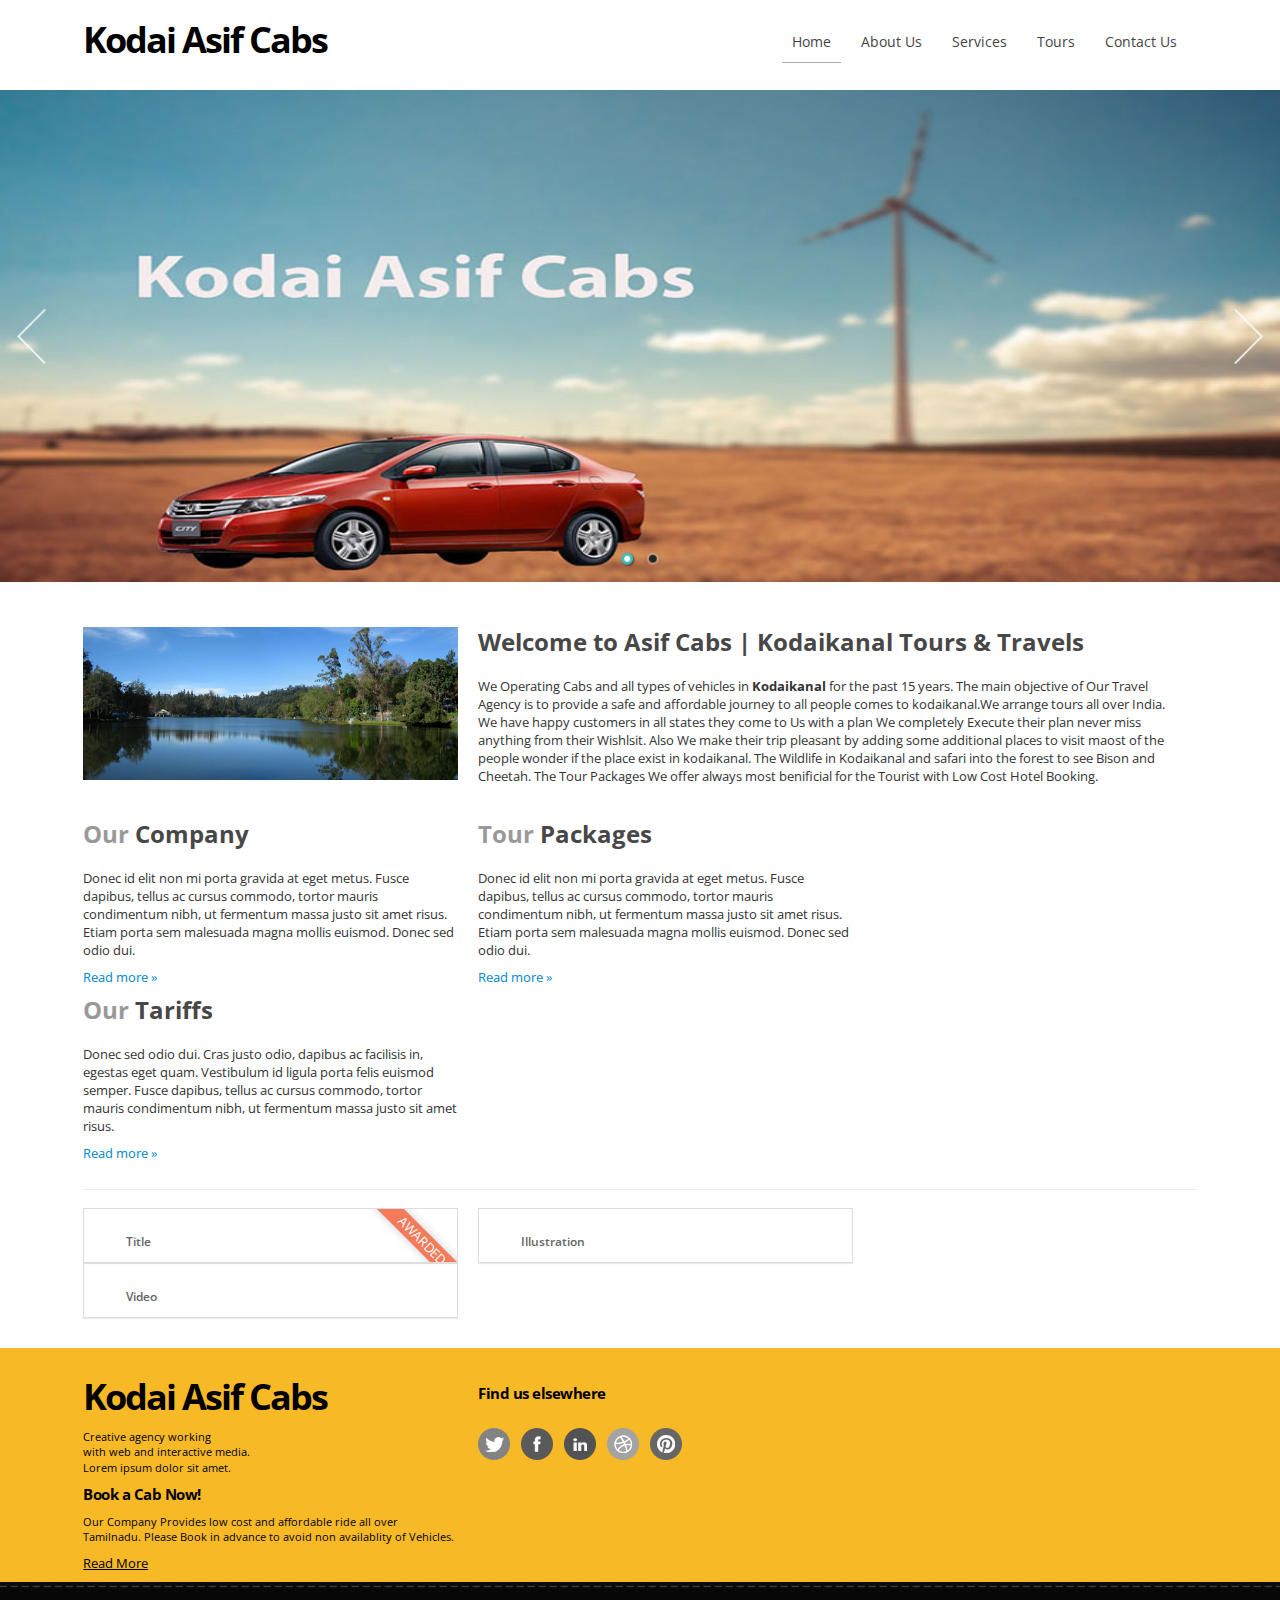
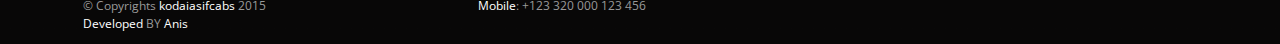
==== commit 656d78dc: "recommit with new changes" ====
--- a/index.html
+++ b/index.html
@@ -247,10 +247,11 @@
 	<!--Introduction part-->
 	<section class="row intro">
 	<article class="span4">
-	Kodaiasifcabs tours and Travels
+	<img src="img/beri-jam-kodaikanal.jpg" alt="Kodaikanal taxi">
 	</article>
-	<article class="span9"><h2>Welcome to Asif Cabs</h2>
-	Lorem Ipsum Donec sed odio dui. Cras justo odio, dapibus ac facilisis in, egestas eget quam. Vestibulum id ligula porta felis euismod semper. Fusce dapibus, tellus ac cursus commodo, tortor mauris condimentum nibh, ut fermentum massa justo sit amet risus. Donec sed odio dui. Cras justo odio, dapibus ac facilisis in, egestas eget quam. Vestibulum id ligula porta felis euismod semper. Fusce dapibus, tellus ac cursus commodo, tortor mauris condimentum nibh, ut fermentum massa justo sit amet risus.
+	<article class="span9"><h2>Welcome to Asif Cabs | Kodaikanal Tours & Travels</h2><p>
+  We Operating Cabs and all types of vehicles in <strong>Kodaikanal</strong> for the past 15 years. The main objective of Our Travel Agency is to provide a safe and affordable journey to all people comes to kodaikanal.We arrange tours all over India. We have happy customers in all states they come to Us with a plan We completely Execute their plan never miss anything from their Wishlsit. Also We make their trip pleasant by adding some additional places to visit maost of the people wonder if the place exist in kodaikanal. The Wildlife in Kodaikanal and safari into the forest to see Bison and Cheetah.
+	The Tour Packages We offer always most benificial for the Tourist with Low Cost Hotel Booking.</p>
 	</article>
 	</section>
 
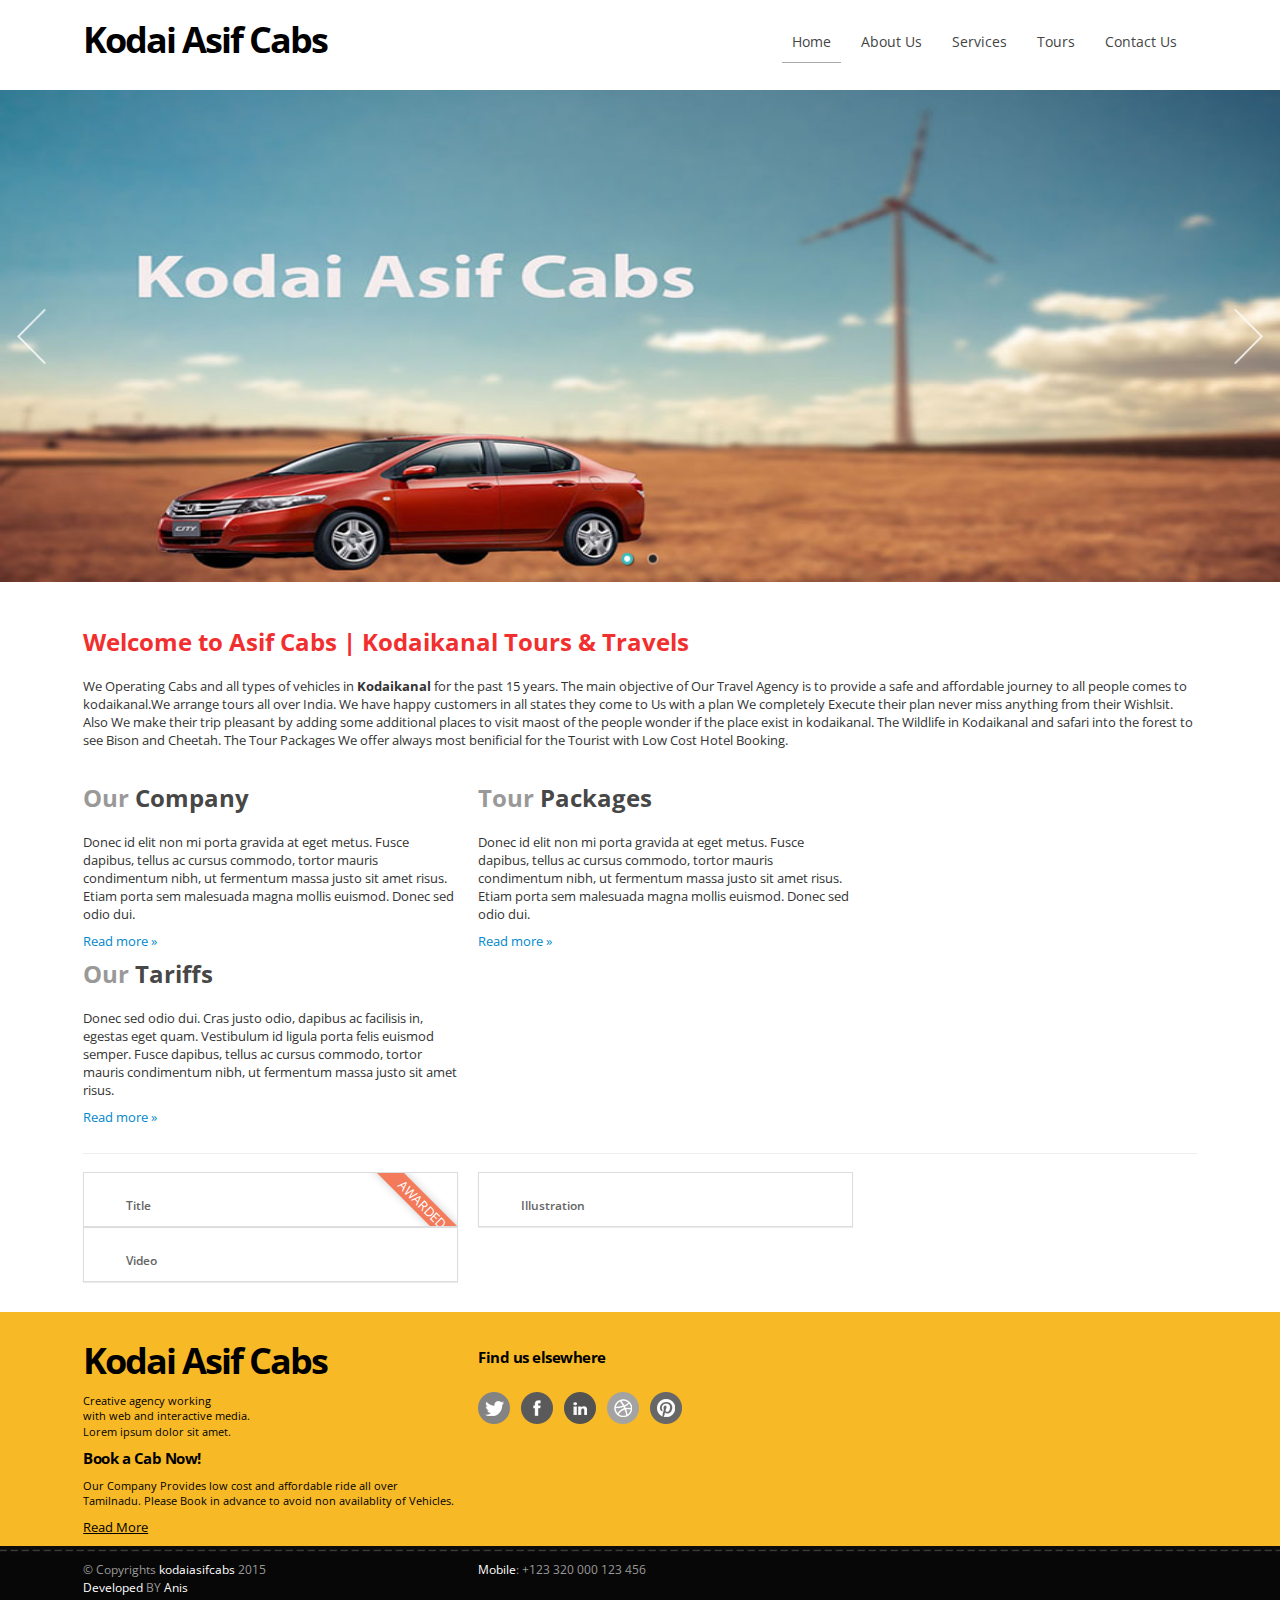
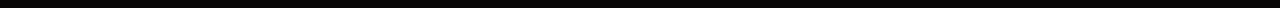
==== commit 2a363436: "recommit index" ====
--- a/index.html
+++ b/index.html
@@ -246,10 +246,7 @@
 
 	<!--Introduction part-->
 	<section class="row intro">
-	<article class="span4">
-	<img src="img/beri-jam-kodaikanal.jpg" alt="Kodaikanal taxi">
-	</article>
-	<article class="span9"><h2>Welcome to Asif Cabs | Kodaikanal Tours & Travels</h2><p>
+	<article class="span13"><h2 style="color:#f22f2f;">Welcome to Asif Cabs | Kodaikanal Tours & Travels</h2><p>
   We Operating Cabs and all types of vehicles in <strong>Kodaikanal</strong> for the past 15 years. The main objective of Our Travel Agency is to provide a safe and affordable journey to all people comes to kodaikanal.We arrange tours all over India. We have happy customers in all states they come to Us with a plan We completely Execute their plan never miss anything from their Wishlsit. Also We make their trip pleasant by adding some additional places to visit maost of the people wonder if the place exist in kodaikanal. The Wildlife in Kodaikanal and safari into the forest to see Bison and Cheetah.
 	The Tour Packages We offer always most benificial for the Tourist with Low Cost Hotel Booking.</p>
 	</article>
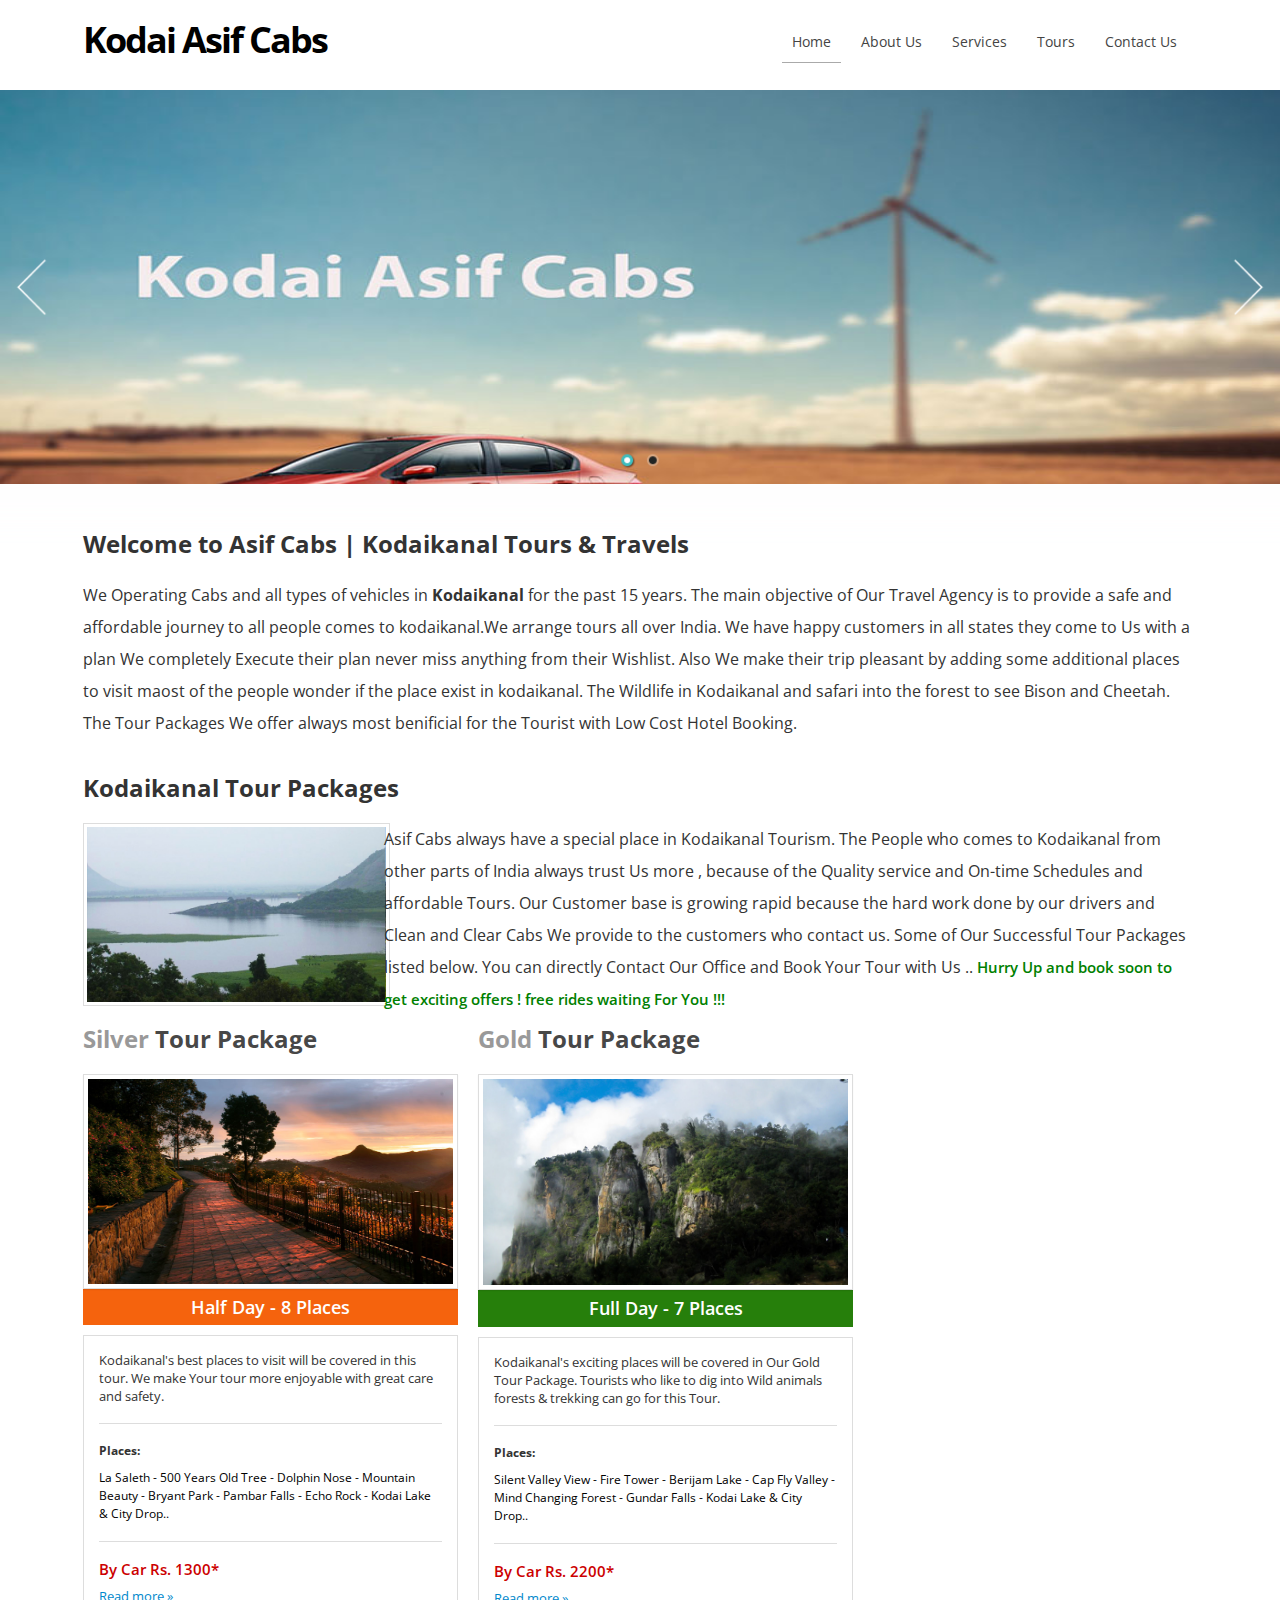
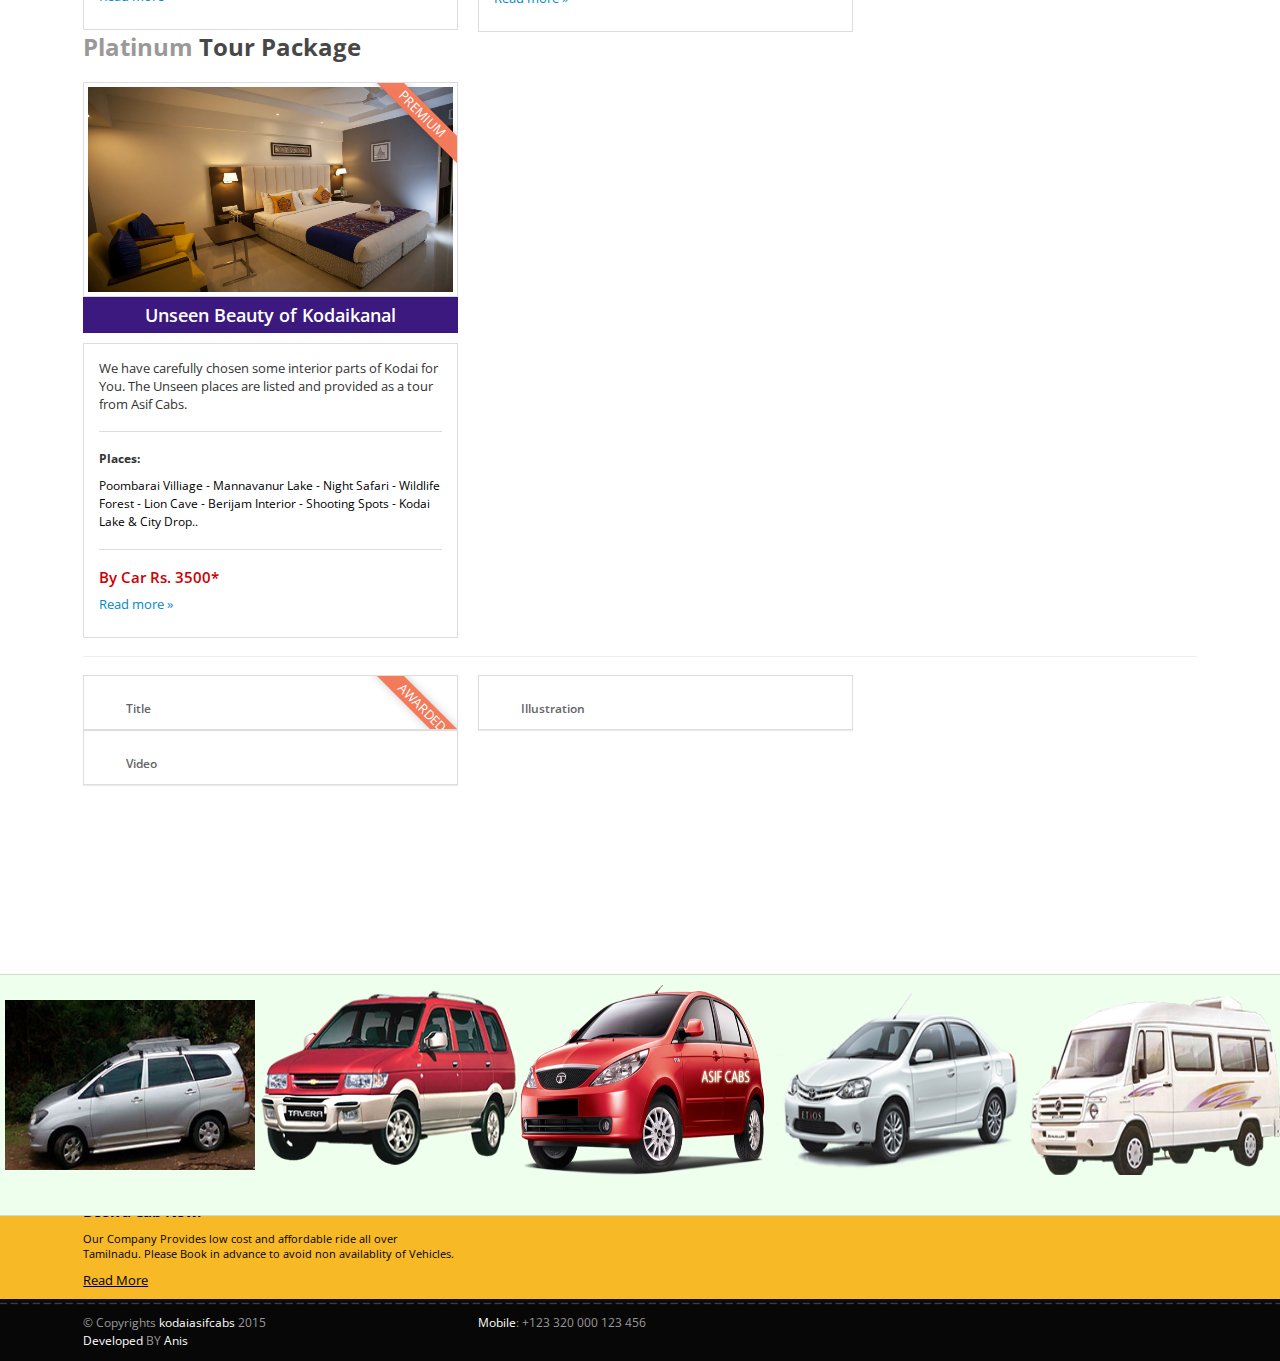
==== commit ab317177: "-home" ====
--- a/index.html
+++ b/index.html
@@ -14,6 +14,7 @@
 
 	<!-- Styles -->
 	<link href="css/style.css" rel="stylesheet">
+	<link href="css/bootstrap-override.css" rel="stylesheet">
 	<link href="css/font-awesome/font-awesome.css" rel="stylesheet">
 	<!--[if IE 7]>
 		<link href="css/font-awesome/font-awesome-ie7.css" rel="stylesheet">
@@ -24,13 +25,14 @@
 
 	<!-- Javascript -->
 	<script src="https://ajax.googleapis.com/ajax/libs/jquery/1.7.2/jquery.min.js"></script>
+	<script src="js/jquery.carouFredSel-6.0.4-packed.js" type="text/javascript"></script>
 	<script>window.jQuery || document.write('<script src="js/jquery-1.7.2.min.js"><\/script>')</script>
 
 	<!-- Internet Explorer condition - HTML5 shim, for IE6-8 support of HTML5 elements -->
 	<!--[if lt IE 9]>
 		<script src="http://html5shim.googlecode.com/svn/trunk/html5.js"></script>
 	<![endif]-->
-    <script type="text/javascript" src="js/jssor.slider.min.js"></script>
+ <script type="text/javascript" src="js/jssor.slider.min.js"></script>
     <!-- use jssor.slider.debug.js instead for debug -->
  <script>
         jssor_1_slider_init = function() {
@@ -166,6 +168,83 @@
 });
 
  </script>
+ <!-- Jquery carousel -->
+ <script type="text/javascript">
+	 $(function() {
+
+		 $('#carousel').carouFredSel({
+			 responsive: true,
+			 scroll: 1,
+			 items: {
+				 width: 300,
+				 visible: {
+					 min: 3,
+					 max: 10
+				 }
+			 }
+		 });
+
+	 });
+ </script>
+ <style type="text/css">
+	 	 #wrapper {
+			 display: none;
+		 border-top: 1px solid #cdc;
+		 border-bottom: 1px solid #cdc;
+    background-color: #efe;
+		  width: 100%;
+		 height: 240px;
+		 margin: 0;
+		 position: absolute;
+		 top: 50%;
+		 left: 0;
+	 }
+	 #carousel div {
+		 text-align: center;
+		 width: 250px;
+		 height: 200px;
+		 float: left;
+		 position: relative;
+	 }
+	 #carousel div img {
+		 border: none;
+	 }
+ }
+ #carousel div span {
+	 text-align: center;
+	 color: #333;
+	 font-family: Arial, Geneva, SunSans-Regular, sans-serif;
+	 font-size: 10px;
+	 font-weight: bold;
+	 display: block;
+	 margin-top: -20px;
+ }
+ /*Custom Styles*/
+ .tourspack{
+ border: 1px solid #ddd;
+padding: 15px;
+ }
+ @media screen and (max-width: 680px) {
+	.fulldiv .leftdiv{ width: 100%; float:left; }
+	 .fulldiv .rtdiv{ width: 100%; float:left;}
+ }
+ @media screen and (min-width: 680px) {
+   section#portfolio {
+       margin-bottom: 250px ;
+   }
+	 div#wrapper{
+   top: 286%;
+	 display:block;
+	 }
+
+ }
+ .fulldiv{
+  width:100%;
+ }
+ .leftdiv{ width: 27%; float:left; }
+ .rtdiv{ width: 73%; float:left;}
+ </style>
+ <!-- Jquery carousel End-->
 
     </head>
 <body>
@@ -213,7 +292,7 @@
 <div class="lead-container">
 <div class="slidercontainer">
 
-    <div id="jssor_1" style="position: relative; margin: 0 auto; top: 0px; left: 0px; width: 1300px; height: 500px; overflow: hidden; visibility: hidden;">
+    <div id="jssor_1" style="position: relative; margin: 0 auto; top: 0px; left: 0px; width: 1300px; height: 400px; overflow: hidden; visibility: hidden;">
         <!-- Loading Screen -->
         <div data-u="loading" style="position: absolute; top: 0px; left: 0px;">
             <div style="filter: alpha(opacity=70); opacity: 0.7; position: absolute; display: block; top: 0px; left: 0px; width: 100%; height: 100%;"></div>
@@ -246,39 +325,91 @@
 
 	<!--Introduction part-->
 	<section class="row intro">
-	<article class="span13"><h2 style="color:#f22f2f;">Welcome to Asif Cabs | Kodaikanal Tours & Travels</h2><p>
-  We Operating Cabs and all types of vehicles in <strong>Kodaikanal</strong> for the past 15 years. The main objective of Our Travel Agency is to provide a safe and affordable journey to all people comes to kodaikanal.We arrange tours all over India. We have happy customers in all states they come to Us with a plan We completely Execute their plan never miss anything from their Wishlsit. Also We make their trip pleasant by adding some additional places to visit maost of the people wonder if the place exist in kodaikanal. The Wildlife in Kodaikanal and safari into the forest to see Bison and Cheetah.
+	<article class="span13"><h2 style="color:#333;">Welcome to Asif Cabs | Kodaikanal Tours & Travels</h2><p style="line-height: 2; font-size: 16px;">
+  We Operating Cabs and all types of vehicles in <strong>Kodaikanal</strong> for the past 15 years. The main objective of Our Travel Agency is to provide a safe and affordable journey to all people comes to kodaikanal.We arrange tours all over India. We have happy customers in all states they come to Us with a plan We completely Execute their plan never miss anything from their Wishlist. Also We make their trip pleasant by adding some additional places to visit maost of the people wonder if the place exist in kodaikanal. The Wildlife in Kodaikanal and safari into the forest to see Bison and Cheetah.
 	The Tour Packages We offer always most benificial for the Tourist with Low Cost Hotel Booking.</p>
 	</article>
 	</section>
 
 
 	<section class="row">
+		<article class="span13">
+			<h2 style="color:#333;">Kodaikanal Tour Packages</h2>
+			<div class="fulldiv">
+    <div class="leftdiv"><img src="img/berijam.jpg" style="border: 1px solid #ddd; padding:3px;" alt="kodaiasifcabs" height="175"></div>
+		<div class="rtdiv"><p style=" line-height: 2; font-size: 16px;">Asif Cabs always have a special place in Kodaikanal Tourism. The People who comes to Kodaikanal from other parts of India always trust Us more , because of the Quality service and On-time Schedules and affordable Tours. Our Customer base is growing rapid because the hard work done by our drivers and Clean and Clear Cabs We provide to the customers who contact us. Some of Our Successful Tour Packages listed below. You can directly Contact Our Office and Book Your Tour with Us ..<span style="color: #008000; font-size:15px; font-weight:600;">  Hurry Up and book soon to get exciting offers ! free rides waiting For You !!!</span> </p></div>
+   	</div>
+			</article>
+	</section>
+	<section class="row">
+
 		<article class="span4">
-			<h2><span class="grey">Our</span> Company</h2>
-			<p>
-				Donec id elit non mi porta gravida at eget metus. Fusce dapibus, tellus ac cursus commodo, tortor mauris condimentum nibh, ut fermentum massa justo sit amet risus. Etiam porta sem malesuada magna mollis euismod. Donec sed odio dui.
-			</p>
+			<h2><span class="grey">Silver</span> Tour Package</h2>
+			<div class="thumbnail">
+				<!-- image -->
+				<a href="#" title="">
+					<img alt="" src="img/walk.jpg" style="height: 205px;  width: 365px;">
+				</a>
+				<!-- description -->
+			</div>
+			<h3 style="background: #F5630D; text-align: center; padding:7px; color:#fff;">Half Day - 8 Places</h3>
+      <div class="tourspack">
+			<p>Kodaikanal's best places to visit will be covered in this tour. We make Your tour more enjoyable with great care and safety.</p>
+      <hr style="background-color: #ddd;">
+			<p style="font-size: 12px; font-weight: bold;">Places:</p>
+			<p style="color: #000; font-size:12px;"> La Saleth - 500 Years Old Tree - Dolphin Nose - Mountain Beauty - Bryant Park - Pambar Falls - Echo Rock - Kodai Lake & City Drop..</p>
+     <hr style="background-color: #ddd;">
+			<p style=" font-size: 15px; font-weight:600; color:#cc0000;">By Car  Rs. 1300* </p>
 			<p><a class="" href="#">Read more &raquo;</a></p>
+		</div>
 		</article>
 		<article class="span4">
-			<h2><span class="grey">Tour</span> Packages</h2>
-			<p>
-				Donec id elit non mi porta gravida at eget metus. Fusce dapibus, tellus ac cursus commodo, tortor mauris condimentum nibh, ut fermentum massa justo sit amet risus. Etiam porta sem malesuada magna mollis euismod. Donec sed odio dui.
-			</p>
+			<h2><span class="grey">Gold</span> Tour Package</h2>
+			<div class="thumbnail">
+				<!-- image -->
+				<a href="#" title="">
+					<img alt="" src="img/gold.jpg">
+				</a>
+				<!-- description -->
+			</div>
+			<h3 style="background: #267F0B; text-align: center; padding:7px; color:#fff;">Full Day - 7 Places</h3>
+			<div class="tourspack">
+			<p>Kodaikanal's exciting places will be covered in Our Gold Tour Package. Tourists who like to dig into Wild animals forests & trekking can go for this Tour.</p>
+			<hr style="background-color: #ddd;">
+			<p style="font-size: 12px; font-weight: bold;">Places:</p>
+			<p style="color: #000; font-size:12px;"> Silent Valley View - Fire Tower - Berijam Lake - Cap Fly Valley - Mind Changing Forest - Gundar Falls - Kodai Lake & City Drop..</p>
+		 <hr style="background-color: #ddd;">
+			<p style=" font-size: 15px; font-weight:600; color:#cc0000;">By Car  Rs. 2200* </p>
 			<p><a class="" href="#">Read more &raquo;</a></p>
+		</div>
 		</article>
 		<article class="span4">
-			<h2><span class="grey">Our</span> Tariffs</h2>
-			<p>Donec sed odio dui. Cras justo odio, dapibus ac facilisis in, egestas eget quam. Vestibulum id ligula porta felis euismod semper. Fusce dapibus, tellus ac cursus commodo, tortor mauris condimentum nibh, ut fermentum massa justo sit amet risus.</p>
+			<h2><span class="grey">Platinum</span> Tour Package</h2>
+			<div class="thumbnail">
+				<!-- image -->
+				<a href="#" title="">
+					<img alt="" src="img/platinum.jpg" style="height: 205px;  width: 365px;">
+				</a>
+				<!-- description -->
+				<!-- ribbon -->
+				<div class="ribbon"><span>Premium</span></div>
+			</div>
+			<h3 style="background: #3B197F; text-align: center; padding:7px; color:#fff;">Unseen Beauty of Kodaikanal</h3>
+			<div class="tourspack">
+			<p> We have carefully chosen some interior parts of Kodai for You. The Unseen places are listed and provided as a tour from Asif Cabs.</p>
+			<hr style="background-color: #ddd;">
+			<p style="font-size: 12px; font-weight: bold;">Places:</p>
+			<p style="color: #000; font-size:12px;">Poombarai Villiage - Mannavanur Lake - Night Safari - Wildlife Forest - Lion Cave - Berijam Interior - Shooting Spots - Kodai Lake & City Drop..</p>
+		 <hr style="background-color: #ddd;">
+			<p style=" font-size: 15px; font-weight:600; color:#cc0000;">By Car  Rs. 3500* </p>
 			<p><a class="" href="#">Read more &raquo;</a></p>
+		</div>
 		</article>
 	</section>
 	<!-- end .row -->
 
 	<hr />
-
-	<section class="row" id="portfolio">
+	 <section class="row" id="portfolio">
 
 		<!-- portfolio item-->
 		<article class="span4 project link">
@@ -326,8 +457,36 @@
 				</div>
 			</div>
 		</article>
-
 	</section>
+
+	<!-- Carousel -->
+		<section class="row">
+			<article class="span9">
+				<div id="wrapper">
+					<div id="carousel">
+						<div style="width:400px;">
+							<img src="img/innova.jpg" alt="fruit1" width="250" height="170" style="margin-top:25px; padding:0 5px;" />
+						</div>
+						<div style="width:220px;">
+							<img src="img/tavera.png" alt="fruit8" width="260" height="190" style="padding:0 5px;" />
+						</div>
+						<div style="width:220px;">
+							<img src="img/vista1.png" alt="fruit9" width="250" height="190" style="padding:0 5px; margin-top: 10px;"/>
+						</div>
+						<div style="width:220px;">
+							<img src="img/etios.png" alt="fruit10" width="290" height="180" style="padding:0 5px; margin-top:15px;"/>
+						</div>
+						<div style="width:220px;">
+							<img src="img/timpo.png" alt="fruit11" width="269" height="220" style="padding:0 5px;"/>
+						</div>
+						<div style="width:220px;">
+							<img src="img/bus_1.png" alt="fruit12" width="290" height="220" style="padding:0 5px;"/>
+						</div>
+					</div>
+				</div>
+			</article>
+
+		</section><!-- Carousel end -->
 
 	</section>
 
